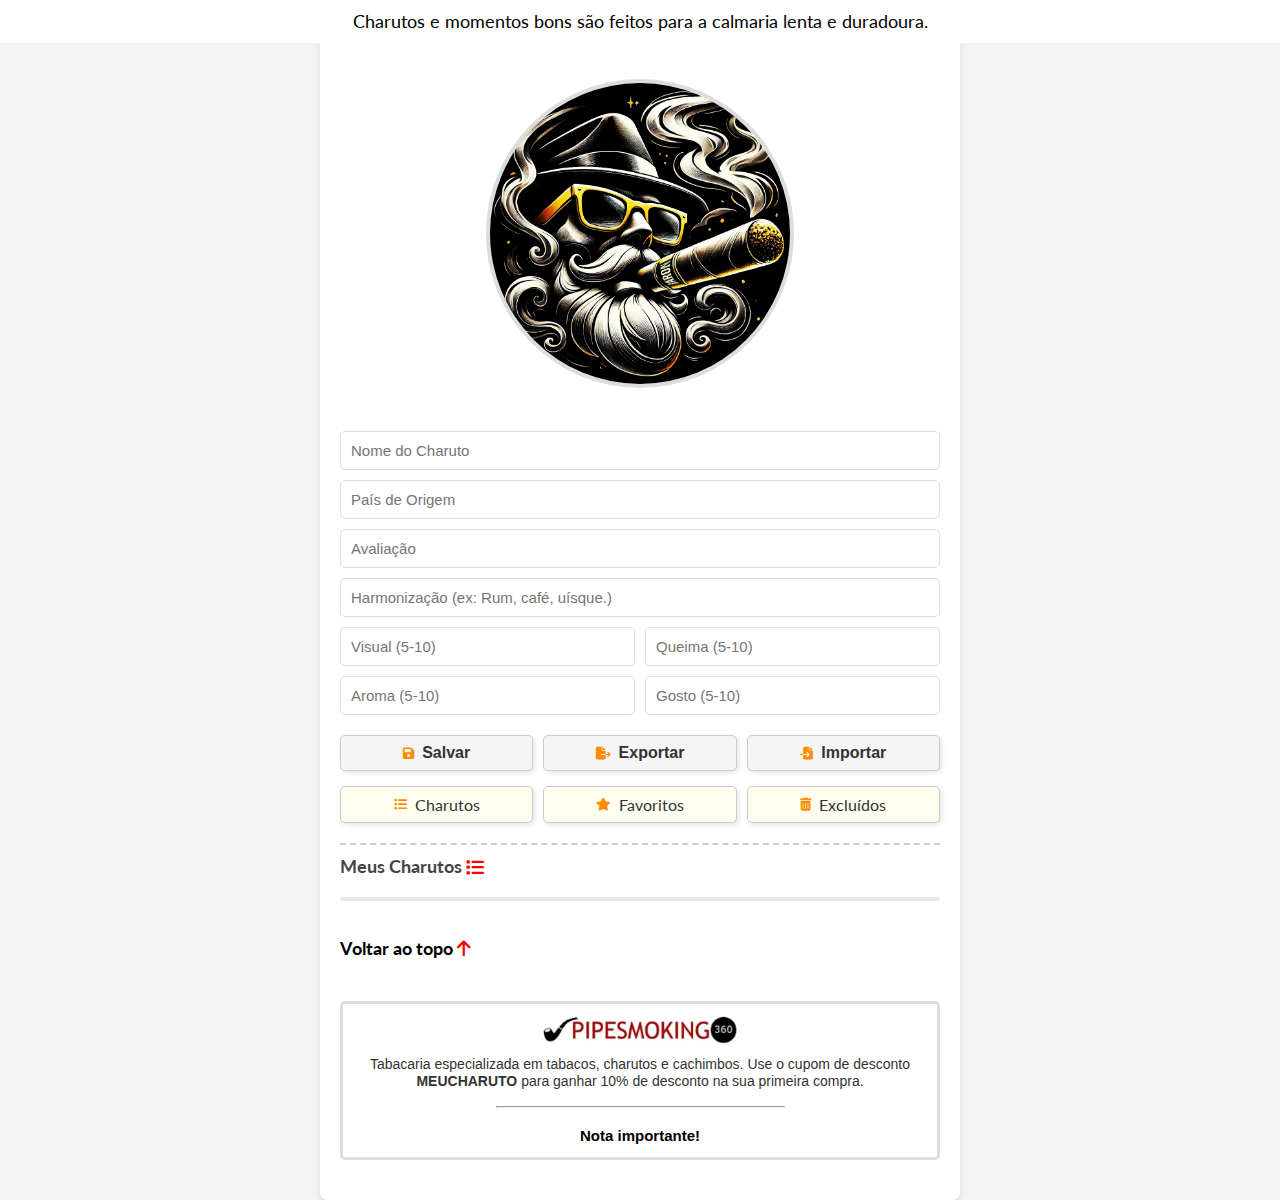
==== anuncio.html @ 38340ed2 "Add files via upload" ====
<!DOCTYPE html>
<html lang="pt-BR">
<head>
	<meta charset="UTF-8">
	<meta name="viewport" content="width=device-width, initial-scale=1.0, maximum-scale=3.0">
    <title>Meu Charuto</title>
    <link rel="stylesheet" href="fontawesome/css/all.min.css">
    <link href="https://fonts.googleapis.com/css2?family=Lato:wght@400;700&display=swap" rel="stylesheet">
    <link rel="stylesheet" href="styles.css">
	
</head>
<body>

<div id="loading" style="text-align: center; display: none;">Carregando...</div>

<div class="container" id="top">
	<!-- <hr> com borda transparente para criar apenas um espaço em branco -->
    <hr style="border: none; height: 1px;">
    <img src="img/logo_meucharutos.jpg" alt="Logo Charutos Baron" class="logo">
	<hr style="border: none; height: 20px;">
    
    <form id="cigarForm" onsubmit="event.preventDefault(); addCigar();">
        <input type="text" id="name" placeholder="Nome do Charuto" required>
        <input type="text" id="country" placeholder="País de Origem" required>
        <input type="text" id="description" placeholder="Avaliação" required>
        <input type="text" id="pairing" placeholder="Harmonização (ex: Rum, café, uísque.)" required>
<div class="row">
            <input type="number" id="appearance" placeholder="Visual (5-10)" min="5" max="10" required>
            <input type="number" id="burn" placeholder="Queima (5-10)" min="5" max="10" required>
        </div>
        <div class="row">
            <input type="number" id="aroma" placeholder="Aroma (5-10)" min="5" max="10" required>
            <input type="number" id="taste" placeholder="Gosto (5-10)" min="5" max="10" required>
            </div>
        
        <!-- Correção: Fechando a div actions corretamente -->
<link rel="stylesheet" href="fontawesome/css/all.min.css">
 
<div class="actions">
    <button type="submit" class="salvar">
        <i class="fas fa-save"></i> Salvar
    </button>
    <button type="button" class="exportar" onclick="exportData()">
        <i class="fas fa-file-export"></i> Exportar
    </button>
    <button type="button" class="importar" onclick="document.getElementById('fileInput').click()">
        <i class="fas fa-file-import"></i> Importar
    </button>
    <input type="file" id="fileInput" style="display: none;">
</div>
	
<!-- Menu de Filtro Minimalista -->
<div class="filter-menu">
    <div class="filter-option" onclick="showAll()">
        <i class="fas fa-list" ></i> Charutos
    </div>
    <div class="filter-option" onclick="showFavorites()">
        <i class="fas fa-star" ></i> Favoritos
    </div>
    <div class="filter-option" onclick="showDeleted()">
        <i class="fas fa-trash-alt" ></i> Excluídos
    </div>
</div>

<h2 id="favoriteSection" class="section hidden">
  Meus Favoritos 
  <i class="fas fa-star" style="color: #FF0000;"></i>
</h2>
<ul id="favoriteList" class="hidden"></ul>

<h2 class="section hidden">
  Meus Charutos 
  <i class="fas fa-list" style="color: #FF0000; position: relative; top: 1px;"></i>
</h2>
<ul id="cigarList" class="hidden"></ul>

<h2 id="deletedSection" class="section hidden">
  Excluídos 
  <i class="fas fa-trash-alt trash-icon" style="color: #FF0000;"></i>
</h2>
<ul id="deletedList" class="hidden"></ul>

<!-- Link para , acima da logo -->
<a id="backToTop" class="back-to-top" onclick="scrollToTop()">Voltar ao topo <i class="fas fa-arrow-up"></i></a>

<!-- Nota de rodapé -->
<footer>
    <div class="footer-content" style="max-width: 800px; margin: 0 auto; text-align: center; font-family: Arial, sans-serif; padding: 5px;">     
        <a href="https://www.pipesmoking360.com" target="_blank" style="text-decoration: none; display: inline-block; margin-bottom: 5px;">
            <img src="img/PIPESMOKING360.jpg" alt="Pipesmoking360" style="max-width: 200px; height: auto; border-radius: 0px; transition: transform 0.3s;">
        </a>
        <p style="color: #333; margin: 0 0 1px 0; font-size: 14px; line-height: 1.2;">
            Tabacaria especializada em tabacos, charutos e cachimbos. Use o cupom de desconto <strong>MEUCHARUTO</strong> para ganhar 10% de desconto na sua primeira compra.
        </p>
        <p></p>
        <!-- Linha <hr> com largura ajustada -->
        <hr style="margin: 3px auto; width: 50%;">
		<p></p>
        <p style="margin: 1px 0; font-size: 8px; color: #333;">
            <a href="#" id="showModalLink" style="text-decoration: none; color: #333; transition: color 0.3s;">
                <strong style="font-size: 15px !important;">Nota importante!</strong>
            </a>
        </p>
    </div>
</footer>

<!-- Modal (janela de mensagem) -->
<div id="modal" style="display: none; position: fixed; top: 0; left: 0; width: 100%; height: 100%; background-color: rgba(0, 0, 0, 0.8); z-index: 1000; justify-content: center; align-items: center;">
    <div style="background: #fff; padding: 15px; border-radius: 10px; max-width: 350px; width: 80%; text-align: center; color: #333;">
        <p style="margin-top: 5px; font-size: 0.9em; color: #333;">
            <strong style="color: #FF0000;">Atenção:</strong> Seus dados são armazenados localmente e protegidos, mas podem ser perdidos em caso de limpeza ou troca de aparelho. Exporte-os regularmente.
        </p>

        <p style="margin: 0; font-size: 0.8em; color: #666;">© 2025 José Augusto Baron.</p>
		<p style="margin: 0; font-size: 0.8em; color: #666;">Todos os direitos reservados.</p>


        <div style="display: flex; justify-content: center; margin-top: 20px;">
            <button onclick="closeModal(); event.preventDefault();" class="filter-option entenderi-btn"><i class="fas fa-check-circle"></i> Entendi</button>
        </div>
    </div>
</div>

<div id="deleteConfirmationModal" style="display: none; position: fixed; top: 0; left: 0; width: 100%; height: 100%; background-color: rgba(0, 0, 0, 0.5); z-index: 1000; justify-content: center; align-items: center;">
    <div style="background: #fff; padding: 20px; border-radius: 10px; max-width: 350px; width: 80%; text-align: center;">
        <p style="font-weight: bold; font-size: 1.1em;">Tem certeza de que deseja eliminar este charuto permanentemente?</p>
        <div style="margin-top: 20px; display: flex; justify-content: center; gap: 10px;">
            <button id="confirmDeleteButton" type="button" class="filter-option">
                <i class="fas fa-trash"></i> Eliminar
            </button>
            <button id="cancelDeleteButton" type="button" class="filter-option">
                <i class="fas fa-circle-xmark"></i> Cancelar
            </button>
        </div>
    </div>
</div>

<!-- Modal Personalizada para Exibir a Mensagem -->
<div id="customAlert" class="modal">
    <div class="modal-content">
        <p class="modal-instructions">
            <strong>Seu backup será salvo como:</strong>
        </p>
        <p id="fileNameText" class="file-name"></p>

        <!-- Instruções sobre a pasta Downloads -->
        <p class="modal-instructions">
            Ele deve estar na pasta Downloads. Faça uma cópia antes de restaurar.
        </p>

        <!-- Botões da modal -->
        <div class="modal-buttons">
            <button type="button" onclick="saveFile()" class="filter-option">
                <i class="fas fa-file-export"></i> Exportar
            </button>
			
            <button type="button" onclick="closeCustomAlert()" class="filter-option">
                <i class="fas fa-circle-xmark"></i> Cancelar
            </button>
        </div>
    </div>
</div>

<script src="script.js"></script>

</body>
</html>
---- styles.css ----
/* Estilo dos botões da modal de confirmação */
#confirmDeleteButton,
#cancelDeleteButton {
    padding: 8px 15px; /* Mesmo padding dos botões do filtro */
    font-size: 1rem; /* Mesmo tamanho de fonte */
    background-color: #f5f5f5; /* Mesma cor de fundo */
    border-radius: 5px; /* Mesmo border-radius */
    cursor: pointer;
    transition: background 0.3s, transform 0.2s; /* Mesma transição */
    display: flex;
    align-items: center;
    justify-content: center;
    gap: 8px; /* Mesmo espaçamento entre ícone e texto */
    border: 1px solid #ccc; /* Mesma borda */
    box-shadow: 2px 2px 5px rgba(0, 0, 0, 0.1); /* Mesma sombra */
    color: #333; /* Mesma cor do texto */
    font-weight: bold; /* Mesmo peso da fonte */
}

/* Efeito hover para os botões da modal */
#confirmDeleteButton:hover,
#cancelDeleteButton:hover {
    background-color: #e0e0e0; /* Mesmo efeito hover */
    transform: scale(1.05); /* Mesmo efeito de escala */
}

/* Estilo dos ícones dentro dos botões da modal */
#confirmDeleteButton i,
#cancelDeleteButton i {
    font-size: 13px; /* Mesmo tamanho do ícone */
    color: #ff8c00; /* Mesma cor do ícone */
}

/* Estilo dos botões Salvar, Exportar e Importar */
.actions {
    display: flex;
    justify-content: center;
    gap: 10px; /* Mesmo espaçamento entre os botões */
    margin-top: 10px; /* Mesma margem superior */
}

/* Estilo dos botões Salvar, Exportar e Importar */
.actions {
    display: flex;
    justify-content: center;
    gap: 10px; /* Mesmo espaçamento entre os botões */
    margin-top: 10px; /* Mesma margem superior */
}

.actions button {
    padding: 8px 15px; /* Mesmo padding dos botões de filtro */
    font-size: 1rem; /* Mesmo tamanho de fonte */
    background-color: #f5f5f5; /* Mesma cor de fundo */
    border-radius: 5px; /* Mesmo border-radius */
    cursor: pointer;
    transition: background 0.3s, transform 0.2s; /* Mesma transição */
    display: flex;
    align-items: center;
    justify-content: center;
    gap: 8px; /* Mesmo espaçamento entre ícone e texto */
    border: 1px solid #ccc; /* Mesma borda */
    box-shadow: 2px 2px 5px rgba(0, 0, 0, 0.1); /* Mesma sombra */
    color: #333; /* Mesma cor do texto */
    font-weight: bold; /* Mesmo peso da fonte */
    width: auto; /* Largura automática para ajustar ao conteúdo */
    min-width: 100px; /* Largura mínima para evitar que fiquem muito pequenos */
    white-space: nowrap; /* Impede que o texto quebre em várias linhas */
    flex: 1; /* Ocupa o espaço disponível proporcionalmente */
}

.actions button:hover {
    background-color: #e0e0e0; /* Mesmo efeito hover */
    transform: scale(1.05); /* Mesmo efeito de escala */
}

/* Cores específicas para cada botão */
.salvar {
    background-color: #28a745; /* Verde para Salvar */
    color: white; /* Texto branco */
}

.exportar {
    background-color: #FF8C00; /* Laranja para Exportar */
    color: white; /* Texto branco */
}

.importar {
    background-color: #808080; /* Cinza para Importar */
    color: white; /* Texto branco */
}

/* Efeito hover para cada botão */
.salvar:hover {
    background-color: #218838; /* Verde mais escuro ao passar o mouse */
}

.exportar:hover {
    background-color: #e07b00; /* Laranja mais escuro ao passar o mouse */
}

.importar:hover {
    background-color: #6c757d; /* Cinza mais escuro ao passar o mouse */
}

/* Ajuste para telas pequenas */
@media (max-width: 600px) {
    .actions button {
        font-size: 0.9rem; /* Reduz o tamanho da fonte em telas pequenas */
        padding: 6px 12px; /* Reduz o padding em telas pequenas */
        min-width: 80px; /* Largura mínima menor em telas pequenas */
    }
}

@media (max-width: 400px) {
    .actions button {
        font-size: 0.8rem; /* Reduz ainda mais o tamanho da fonte em telas muito pequenas */
        padding: 5px 10px; /* Reduz o padding em telas muito pequenas */
        min-width: 70px; /* Largura mínima ainda menor */
    }
}

@media (max-width: 400px) {
    .file-name {
        font-size: 14px; /* Diminui o tamanho da fonte em telas pequenas */
    }
}

#loading {
    position: fixed;
    top: 0;
    left: 0;
    width: 100%;
    height: 100%;
    display: flex;
    justify-content: center;
    align-items: center;
    background-color: rgba(255, 255, 255, 0.9);
    z-index: 1000;
    font-size: 1.5em;
    color: #333;
}

/* Impede qualquer transformação ao passar o mouse, clicar ou ao focar */
#showModalLink:hover,
#showModalLink:active,
#showModalLink:focus {
    transform: none !important;    /* Impede qualquer transformação de escala */
    color: #FF0000 !important;     /* Garante que a cor se mantenha */
    font-size: 19px !important;  /* Garante que o tamanho da fonte se mantenha */
}

/* Estilo global para todos os links */
a, a:visited, a:hover {
    color: black !important;     /* Cor vermelha */
    font-size: 19px !important;  /* Tamanho fixo */
    font-weight: bold;             /* Negrito */
    text-decoration: none;         /* Sem sublinhado */
    font-family: inherit;          /* Herda a fonte */
    transform: none !important;    /* Garantir que nenhum link tenha transformação */
}

input[type="text"], input[type="number"] {
    font-size: 15px !important;  /* Usa !important para garantir que o estilo seja aplicado */
}

/* Estilo específico para o estado :active */
a:active {
    font-size: 19px !important;  /* Garante que o tamanho da fonte se mantenha ao clicar */
}
        
/* Estilo dos ícones dentro dos botões */
.actions button i {
    font-size: 13px; /* Tamanho do ícone semelhante */
    color: #ff8c00; /* Cor do ícone semelhante */
}

/* Estilos gerais para os botões */
.cigar-actions button {
    font-size: 15px;
    font-weight: bold;
    padding: 8px 16px;
    border: none;
    border-radius: 5px;
    color: white;
    cursor: pointer;
    transition: background-color 0.3s ease;
    display: inline-flex;
    align-items: center;
    width: 100%;
    max-width: 200px;
    box-sizing: border-box;
    margin: 5px 0;
}

/* Ícones nos botões */
.cigar-actions button i {
    margin-right: 8px;
}

/* Estilo dos botões Restaurar, Excluir Permanentemente, Editar e Excluir */
.restaurar,
.excluir-permanente,
.editar,
.excluir {
    padding: 8px 15px; /* Ajuste para ficar semelhante aos botões do filtro */
    font-size: 1rem; /* Tamanho de fonte semelhante */
    background-color: #f5f5f5; /* Cor de fundo semelhante */
    border-radius: 5px;
    cursor: pointer;
    transition: background 0.3s, transform 0.2s;
    display: flex;
    align-items: center;
    justify-content: center;
    gap: 8px; /* Espaçamento entre ícone e texto */
    border: 1px solid #ccc !important; /* Garantir que a borda seja aplicada com !important */
    box-shadow: 2px 2px 5px rgba(0, 0, 0, 0.1); /* Sombra semelhante */
    color: #333 !important; /* Cor do texto preta com !important */
    font-weight: bold; /* Texto em negrito */
}

/* Estilo do botão Entendi */
.entenderi-btn {
    background-color: #f5f5f5 !important;
    color: #333 !important;
    border: 1px solid #ccc !important;
    box-shadow: 2px 2px 5px rgba(0, 0, 0, 0.1) !important;
    padding: 10px 20px; /* Ajuste para melhor proporção */
    font-size: 1rem;
    border-radius: 5px;
    cursor: pointer;
    transition: background 0.3s, transform 0.2s;
    display: flex;
    align-items: center; /* Centraliza verticalmente */
    justify-content: center; /* Centraliza horizontalmente */
    gap: 8px;
    max-width: 150px; /* Define um limite para o botão */
    width: 100%; /* Mantém o tamanho ajustável ao conteúdo */
    text-align: center; /* Garante que o texto fique centralizado */
}

.entenderi-btn:hover {
    background-color: #e0e0e0 !important;
    transform: scale(1.05);
}

.entenderi-btn i {
    color: #ff8c00;
    margin-right: 8px;
}

/* Efeito hover para os botões */
.restaurar:hover,
.excluir-permanente:hover,
.editar:hover,
.excluir:hover {
    background-color: #e0e0e0; /* Cor de fundo ao passar o mouse */
    transform: scale(1.05); /* Efeito de escala ao passar o mouse */
    border: 1px solid #ccc !important; /* Garantir que a borda continue visível */
}

/* Estilo dos ícones dentro dos botões */
.restaurar i,
.excluir-permanente i,
.editar i,
.excluir i {
    font-size: 13px; /* Tamanho do ícone semelhante */
    color: #ff8c00; /* Cor do ícone semelhante */
}

/* Estilo para o texto dentro do link "Voltar ao topo" */
.back-to-top {
    font-size: 18px !important; /* Força a alteração do tamanho da fonte */
    text-decoration: none; /* Remove o sublinhado do link, caso haja */
    color: inherit; /* Garante que a cor do texto não seja alterada */
}

/* Estilo para o ícone dentro do link "Voltar ao topo" */
.back-to-top i {
    font-size: 18px; /* Diminui o tamanho da seta */
	color: red; /* Cor da seta para vermelha */
    margin-top: 40px;
    margin-bottom: 40px;
    vertical-align: middle;
    position: relative;
    top: -1px;
    transition: color 0.3s ease;
    cursor: pointer;
}

/* Mantém a mudança de cor ao passar o mouse */
.back-to-top:hover {
    color: #007bff;
    cursor: pointer;
}

/* Mantém o tamanho fixo ao passar o mouse */
.back-to-top:hover i {
    font-size: 18px; /* Garante que a seta continue menor */
}

/* Ajuste no título 'Excluídos' para manter a consistência */
#deletedSection {
    margin-bottom: 0; /* Remove margem extra no final */
    font-family: 'Lato', sans-serif; /* Mesmo tipo de fonte */
    color: #333; /* Cor escura para combinar com o link */
}

        #favoriteSection, #cigarList, #deletedList {
            margin-top: 20px;
        }

        #scrollElement {
    display: block; /* Torna visível quando rolar para baixo */
}
        
        body {
            font-family: 'Lato', sans-serif;
            background-color: #f5f5f5;
            margin: 0;
            padding: 0;
            display: flex;
            justify-content: center;
            align-items: center;
            min-height: 100vh;
        }

        .container {
            background: #fff;
            width: 90%;
            max-width: 600px;
            border-radius: 8px;
            box-shadow: 0 4px 10px rgba(0, 0, 0, 0.1);
            padding: 20px;
        }
      	
.logo {
    width: 300px;
    border-radius: 50%;
    margin: 30px auto 10px; /* Adiciona margem superior inicial */
    display: block;
    border: 4px solid #ddd;
    transition: margin-top 0.3s; /* Transição suave para a margem superior */
}

        h2 {
            font-size: 18px;
            margin-top: 20px;
            color: #444;
            text-align: left;
        }

        form {
            margin-bottom: 20px;
        }

        input, button {
            font-size: 18px;
            padding: 10px;
            border-radius: 5px;
            border: 1px solid #ddd;
            margin: 5px 0;
            width: 100%;
            box-sizing: border-box;
        }

        input:focus {
            border-color: #007bff;
            outline: none;
        }

        .actions {
            display: flex;
            gap: 10px;
        }

        button {
            background-color: #ff8c00;
            color: #fff;
            font-weight: bold;
            border: none;
            cursor: pointer;
            transition: background-color 0.3s ease;
            flex: 1;
        }

        button:hover {
            background-color: #0056b3;
        }

        .row {
            display: flex;
            gap: 10px;
        }

        .row input {
            flex: 1;
        }

        ul {
            list-style-type: none;
            padding: 0;
            margin: 20px 0;
        }

        li {
            background: #f9f9f9;
            margin-bottom: 10px;
            padding: 10px;
            border-radius: 5px;
            border: 1px solid #ddd;
            display: flex;
            flex-direction: column;
        }

        .cigar-info {
            text-align: left;
        }

        .progress-bar {
            height: 10px;
            border-radius: 5px;
            background: #ddd;
            overflow: hidden;
            margin: 5px 0;
            width: 40%;
        }

        .progress {
            height: 100%;
            background: #007bff;
            width: 0;
        }

        .buttons {
            display: flex;
            gap: 15px;
            margin-top: 10px;
        }

        .favorite {
            color: #C0C0C0;
            cursor: pointer;
            font-size: 20px;
            margin-top: 5px;
        }

        .favorite.active {
            color: #FF4500;
        } 

        .cigar-actions {
            display: flex;
            justify-content: space-between;
            margin-top: 10px;
            gap: 10px; /* Aumenta espaçamento entre os botões */
        }

        .cigar-actions {
    display: flex;
    gap: 10px; /* Espaçamento entre os botões */
    flex-wrap: wrap; /* Permite que os botões quebrem para a próxima linha em telas pequenas */
}

.cigar-actions button {
    flex: 1; /* Ocupa o espaço disponível */
    min-width: 120px; /* Largura mínima para evitar que os botões fiquem muito pequenos */
    padding: 8px 16px;
    border: none;
    border-radius: 5px;
    color: white;
    cursor: pointer;
    transition: background-color 0.3s ease;
    text-align: center; /* Centraliza o texto dentro do botão */
}
        
        #initialMessageModal {
    display: none; /* Removido o !important */
}
    
    #initialMessageModal {
        display: none;
        position: fixed;
        top: 0;
        left: 0;
        width: 100%;
        height: 100%;
        background-color: rgba(0, 0, 0, 0.8);
        z-index: 9999;
        display: flex;
        align-items: center;
        justify-content: center;
        color: white;
        overflow: hidden;
    }
    
    /* Separação visual entre seções */
.section {
    margin-top: 20px; /* Menor espaçamento superior */
    padding-top: 10px; /* Menor espaçamento interno */
    border-top: 2px dashed #ccc; /* Linha tracejada */
}

.section h2 {
    margin-bottom: 10px;
    font-size: 22px;
    color: #444;
    text-align: left;
    background-color: #f9f9f9; /* Fundo destacado para o título */
    padding: 10px;
    border-radius: 8px;
}

#showModalLink:hover {
    opacity: 0.9;
    text-shadow: 0 2px 4px rgba(255, 0, 0, 0.1);
}

#favoriteList {
    background-color: #E8E8E8; /* Fundo amarelado claro */
    padding: 2px;
    border-radius: 8px;
} 

#cigarList {
    background-color: #E8E8E8; /* Fundo esverdeado claro */
    padding: 2px;
    border-radius: 8px;
}

#deletedList {
    background-color: #E8E8E8; /* Fundo avermelhado claro */
    padding: 2px;
    border-radius: 8px;
}

/* Ajuste no espaçamento entre os itens */
ul {
    list-style: none;
    padding: 0;
    margin: 0;
}
li {
    margin-bottom: 3px;
}

/* Estilos para o menu de filtro minimalista */
.filter-menu {
        display: flex;
        justify-content: center;
        gap: 10px; /* Espaçamento semelhante aos botões Salvar, Exportar e Importar */
        margin-top: 10px;
    }
   /* Estilo dos botões do filtro minimalista */
.filter-option {
    padding: 8px 15px; /* Mesmo padding dos botões */
    font-size: 1rem; /* Mesmo tamanho de fonte */
    background-color: #fffef0; /* Mesma cor de fundo */
    border-radius: 5px; /* Mesmo border-radius */
    cursor: pointer;
    transition: background 0.3s, transform 0.2s; /* Mesma transição */
    display: flex;
    align-items: center;
    justify-content: center;
    gap: 8px; /* Mesmo espaçamento entre ícone e texto */
    border: 1px solid #ccc; /* Mesma borda */
    box-shadow: 2px 2px 5px rgba(0, 0, 0, 0.1); /* Mesma sombra */
    color: #333; /* Mesma cor do texto */
    font-weight: normal; /* Removido o negrito */
    width: auto; /* Largura automática para ajustar ao conteúdo */
    min-width: 100px; /* Largura mínima para evitar que fiquem muito pequenos */
    white-space: nowrap; /* Impede que o texto quebre em várias linhas */
    flex: 1; /* Ocupa o espaço disponível proporcionalmente */
}

.filter-option:hover {
    background-color: #e0e0e0; /* Mesmo efeito hover */
    transform: scale(1.05); /* Mesmo efeito de escala */
}

/* Ajuste para telas pequenas */
@media (max-width: 600px) {
    .filter-option {
        font-size: 0.9rem; /* Reduz o tamanho da fonte em telas pequenas */
        padding: 6px 12px; /* Reduz o padding em telas pequenas */
        min-width: 80px; /* Largura mínima menor em telas pequenas */
    }
}

@media (max-width: 400px) {
    .filter-option {
        font-size: 0.8rem; /* Reduz ainda mais o tamanho da fonte em telas muito pequenas */
        padding: 5px 10px; /* Reduz o padding em telas muito pequenas */
        min-width: 70px; /* Largura mínima ainda menor */
    }
}

.filter-option:hover {
    background-color: #e6e6e6;
    color: #000;
}

.filter-option i {
    font-size: 13px;
    color: #ff8c00;
}

/* Ajuste para o ícone de "Degustados" */
.filter-option i.fa-smoking {
    margin-top: -12px; /* Move o ícone para cima */
}

/* styles.css */
.hidden {
    display: none !important;
}

/* Mensagem para listas vazias */
.empty-list-message {
    text-align: center;
    color: #666;
    font-style: italic;
    padding: 20px;
}

/* Modal */
.modal {
    display: none;
    position: fixed;
    top: 0;
    left: 0;
    width: 100%;
    height: 100%;
    background-color: rgba(0, 0, 0, 0.8);
    z-index: 1000;
    justify-content: center;
    align-items: center;
}

/* Conteúdo do Modal */
.modal-content {
    background: #fff;
    padding: 20px;
    border-radius: 12px;
    max-width: 350px;
    width: 80%;
    text-align: center;
    color: #333;
}

/* Ajuste para os botões dentro do modal */
.modal-botoes-container {
    display: flex;
    justify-content: space-between;
    align-items: center;
    margin-top: 20px;
}

.modal-botoes-container button {
    margin: 0 10px;
    padding: 10px 20px;
    font-size: 14px;
    cursor: pointer;
}


/* Mensagem */
.modal-message {
    font-size: 1.2em;
    margin-bottom: 15px;
}

/* Nome do arquivo */
.file-name {
    white-space: nowrap; /* Impede a quebra de linha */
    overflow: hidden; /* Oculta o excesso de texto */
    text-overflow: ellipsis; /* Adiciona "..." caso o texto seja muito grande */
    max-width: 100%; /* Garante que ele não ultrapasse os limites do container */
    display: block; /* Garante que o comportamento seja previsível */
    color: #FF0000; /* Define a cor vermelha para o texto */
}

/* Estilo dos botões da modal de exportação */
.modal-buttons button {
    padding: 8px 15px; /* Mesmo padding dos botões do filtro */
    font-size: 1rem; /* Mesmo tamanho de fonte */
    background-color: #f5f5f5; /* Mesma cor de fundo */
    border-radius: 5px; /* Mesmo border-radius */
    cursor: pointer;
    transition: background 0.3s, transform 0.2s; /* Mesma transição */
    display: flex;
    align-items: center;
    justify-content: center;
    gap: 8px; /* Mesmo espaçamento entre ícone e texto */
    border: 1px solid #ccc; /* Mesma borda */
    box-shadow: 2px 2px 5px rgba(0, 0, 0, 0.1); /* Mesma sombra */
    color: #333; /* Mesma cor do texto */
    font-weight: bold; /* Mesmo peso da fonte */
}

/* Botão Exportar */
.export-button {
    background-color: #FF8C00 !important;
    color: white !important;
}
.export-button:hover {
    background-color: FF8C00 !important;
}

/* Botão Cancelar */
.cancel-button {
    background-color: #28a745 !important;
    color: white !important;
}
.cancel-button:hover {
    background-color: #28a745 !important;
}

/* Estilos do contêiner dos botões */
.modal-buttons {
    display: flex !important;  /* Garantir que o layout seja flex */
    flex-direction: row !important;  /* Direção dos itens no eixo horizontal */
    justify-content: center !important;  /* Centraliza os botões */
    gap: 15px !important;  /* Ajusta o espaçamento entre os botões */
}

footer {
    background: #ffffff; /* Fundo cinza claro, igual aos itens das listas */
    color: #333;
    text-align: center;
    margin-top: 2px;
    position: relative;
    padding: 5px; /* Espaçamento interno, igual aos itens das listas */
    border: 3px solid #ddd; /* Borda sólida cinza, igual aos itens das listas */
    border-radius: 5px; /* Bordas arredondadas, igual aos itens das listas */
    display: flex;
    flex-direction: column;
    align-items: center; /* Centraliza o conteúdo horizontalmente */
    gap: 2px; /* Espaçamento entre os elementos internos */
}
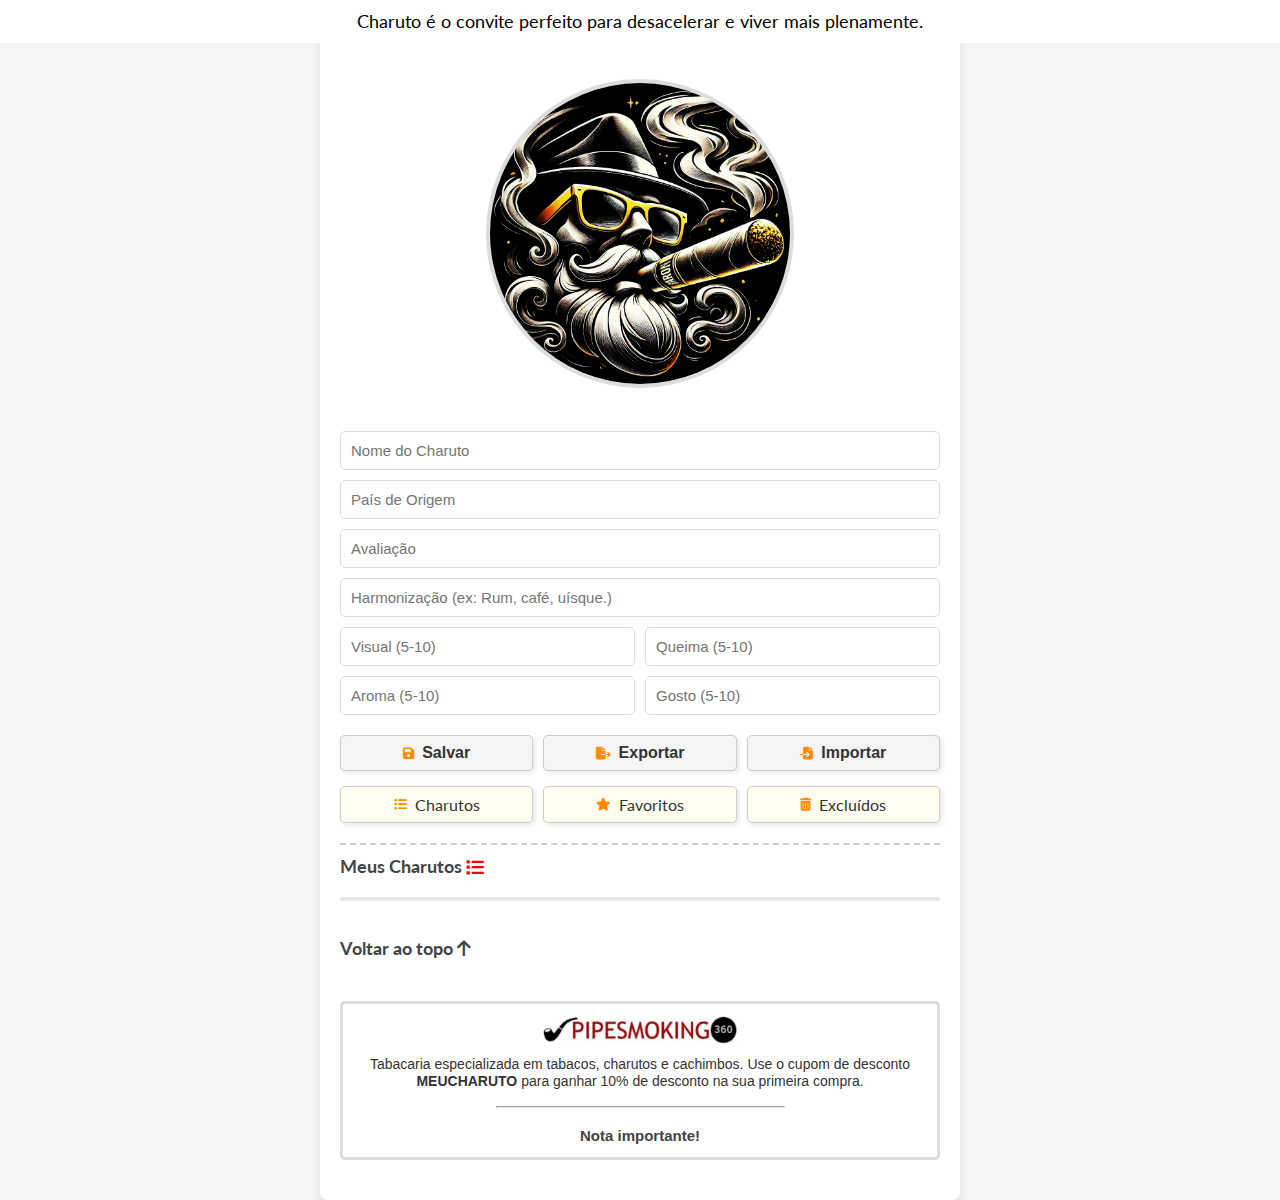
==== commit c0367d30: "Add files via upload" ====
--- a/anuncio.html
+++ b/anuncio.html
@@ -4,9 +4,9 @@
 	<meta charset="UTF-8">
 	<meta name="viewport" content="width=device-width, initial-scale=1.0, maximum-scale=3.0">
     <title>Meu Charuto</title>
-    <link rel="stylesheet" href="fontawesome/css/all.min.css">
+    <link rel="stylesheet" href="components/fontawesome/css/all.min.css">
     <link href="https://fonts.googleapis.com/css2?family=Lato:wght@400;700&display=swap" rel="stylesheet">
-    <link rel="stylesheet" href="styles.css">
+    <link rel="stylesheet" href="css/styles.css">
 	
 </head>
 <body>
@@ -16,7 +16,7 @@
 <div class="container" id="top">
 	<!-- <hr> com borda transparente para criar apenas um espaço em branco -->
     <hr style="border: none; height: 1px;">
-    <img src="img/logo_meucharutos.jpg" alt="Logo Charutos Baron" class="logo">
+    <img src="components/img/logo_meucharutos.jpg" alt="Logo Charutos Baron" class="logo">
 	<hr style="border: none; height: 20px;">
     
     <form id="cigarForm" onsubmit="event.preventDefault(); addCigar();">
@@ -87,7 +87,7 @@
 <footer>
     <div class="footer-content" style="max-width: 800px; margin: 0 auto; text-align: center; font-family: Arial, sans-serif; padding: 5px;">     
         <a href="https://www.pipesmoking360.com" target="_blank" style="text-decoration: none; display: inline-block; margin-bottom: 5px;">
-            <img src="img/PIPESMOKING360.jpg" alt="Pipesmoking360" style="max-width: 200px; height: auto; border-radius: 0px; transition: transform 0.3s;">
+            <img src="components/img/PIPESMOKING360.jpg" alt="Pipesmoking360" style="max-width: 200px; height: auto; border-radius: 0px; transition: transform 0.3s;">
         </a>
         <p style="color: #333; margin: 0 0 1px 0; font-size: 14px; line-height: 1.2;">
             Tabacaria especializada em tabacos, charutos e cachimbos. Use o cupom de desconto <strong>MEUCHARUTO</strong> para ganhar 10% de desconto na sua primeira compra.
@@ -161,7 +161,7 @@
     </div>
 </div>
 
-<script src="script.js"></script>
+<script src="components/script.js"></script>
 
 </body>
 </html>--- a/components/fontawesome/css/all.min.css
+++ b/components/fontawesome/css/all.min.css
@@ -0,0 +1,9 @@
+/*!
+ * Font Awesome Free 6.7.2 by @fontawesome - https://fontawesome.com
+ * License - https://fontawesome.com/license/free (Icons: CC BY 4.0, Fonts: SIL OFL 1.1, Code: MIT License)
+ * Copyright 2024 Fonticons, Inc.
+ */
+.fa{font-family:var(--fa-style-family,"Font Awesome 6 Free");font-weight:var(--fa-style,900)}.fa,.fa-brands,.fa-regular,.fa-solid,.fab,.far,.fas{-moz-osx-font-smoothing:grayscale;-webkit-font-smoothing:antialiased;display:var(--fa-display,inline-block);font-style:normal;font-variant:normal;line-height:1;text-rendering:auto}.fa-brands:before,.fa-regular:before,.fa-solid:before,.fa:before,.fab:before,.far:before,.fas:before{content:var(--fa)}.fa-classic,.fa-regular,.fa-solid,.far,.fas{font-family:"Font Awesome 6 Free"}.fa-brands,.fab{font-family:"Font Awesome 6 Brands"}.fa-1x{font-size:1em}.fa-2x{font-size:2em}.fa-3x{font-size:3em}.fa-4x{font-size:4em}.fa-5x{font-size:5em}.fa-6x{font-size:6em}.fa-7x{font-size:7em}.fa-8x{font-size:8em}.fa-9x{font-size:9em}.fa-10x{font-size:10em}.fa-2xs{font-size:.625em;line-height:.1em;vertical-align:.225em}.fa-xs{font-size:.75em;line-height:.08333em;vertical-align:.125em}.fa-sm{font-size:.875em;line-height:.07143em;vertical-align:.05357em}.fa-lg{font-size:1.25em;line-height:.05em;vertical-align:-.075em}.fa-xl{font-size:1.5em;line-height:.04167em;vertical-align:-.125em}.fa-2xl{font-size:2em;line-height:.03125em;vertical-align:-.1875em}.fa-fw{text-align:center;width:1.25em}.fa-ul{list-style-type:none;margin-left:var(--fa-li-margin,2.5em);padding-left:0}.fa-ul>li{position:relative}.fa-li{left:calc(var(--fa-li-width, 2em)*-1);position:absolute;text-align:center;width:var(--fa-li-width,2em);line-height:inherit}.fa-border{border-radius:var(--fa-border-radius,.1em);border:var(--fa-border-width,.08em) var(--fa-border-style,solid) var(--fa-border-color,#eee);padding:var(--fa-border-padding,.2em .25em .15em)}.fa-pull-left{float:left;margin-right:var(--fa-pull-margin,.3em)}.fa-pull-right{float:right;margin-left:var(--fa-pull-margin,.3em)}.fa-beat{animation-name:fa-beat;animation-delay:var(--fa-animation-delay,0s);animation-direction:var(--fa-animation-direction,normal);animation-duration:var(--fa-animation-duration,1s);animation-iteration-count:var(--fa-animation-iteration-count,infinite);animation-timing-function:var(--fa-animation-timing,ease-in-out)}.fa-bounce{animation-name:fa-bounce;animation-delay:var(--fa-animation-delay,0s);animation-direction:var(--fa-animation-direction,normal);animation-duration:var(--fa-animation-duration,1s);animation-iteration-count:var(--fa-animation-iteration-count,infinite);animation-timing-function:var(--fa-animation-timing,cubic-bezier(.28,.84,.42,1))}.fa-fade{animation-name:fa-fade;animation-iteration-count:var(--fa-animation-iteration-count,infinite);animation-timing-function:var(--fa-animation-timing,cubic-bezier(.4,0,.6,1))}.fa-beat-fade,.fa-fade{animation-delay:var(--fa-animation-delay,0s);animation-direction:var(--fa-animation-direction,normal);animation-duration:var(--fa-animation-duration,1s)}.fa-beat-fade{animation-name:fa-beat-fade;animation-iteration-count:var(--fa-animation-iteration-count,infinite);animation-timing-function:var(--fa-animation-timing,cubic-bezier(.4,0,.6,1))}.fa-flip{animation-name:fa-flip;animation-delay:var(--fa-animation-delay,0s);animation-direction:var(--fa-animation-direction,normal);animation-duration:var(--fa-animation-duration,1s);animation-iteration-count:var(--fa-animation-iteration-count,infinite);animation-timing-function:var(--fa-animation-timing,ease-in-out)}.fa-shake{animation-name:fa-shake;animation-duration:var(--fa-animation-duration,1s);animation-iteration-count:var(--fa-animation-iteration-count,infinite);animation-timing-function:var(--fa-animation-timing,linear)}.fa-shake,.fa-spin{animation-delay:var(--fa-animation-delay,0s);animation-direction:var(--fa-animation-direction,normal)}.fa-spin{animation-name:fa-spin;animation-duration:var(--fa-animation-duration,2s);animation-iteration-count:var(--fa-animation-iteration-count,infinite);animation-timing-function:var(--fa-animation-timing,linear)}.fa-spin-reverse{--fa-animation-direction:reverse}.fa-pulse,.fa-spin-pulse{animation-name:fa-spin;animation-direction:var(--fa-animation-direction,normal);animation-duration:var(--fa-animation-duration,1s);animation-iteration-count:var(--fa-animation-iteration-count,infinite);animation-timing-function:var(--fa-animation-timing,steps(8))}@media (prefers-reduced-motion:reduce){.fa-beat,.fa-beat-fade,.fa-bounce,.fa-fade,.fa-flip,.fa-pulse,.fa-shake,.fa-spin,.fa-spin-pulse{animation-delay:-1ms;animation-duration:1ms;animation-iteration-count:1;transition-delay:0s;transition-duration:0s}}@keyframes fa-beat{0%,90%{transform:scale(1)}45%{transform:scale(var(--fa-beat-scale,1.25))}}@keyframes fa-bounce{0%{transform:scale(1) translateY(0)}10%{transform:scale(var(--fa-bounce-start-scale-x,1.1),var(--fa-bounce-start-scale-y,.9)) translateY(0)}30%{transform:scale(var(--fa-bounce-jump-scale-x,.9),var(--fa-bounce-jump-scale-y,1.1)) translateY(var(--fa-bounce-height,-.5em))}50%{transform:scale(var(--fa-bounce-land-scale-x,1.05),var(--fa-bounce-land-scale-y,.95)) translateY(0)}57%{transform:scale(1) translateY(var(--fa-bounce-rebound,-.125em))}64%{transform:scale(1) translateY(0)}to{transform:scale(1) translateY(0)}}@keyframes fa-fade{50%{opacity:var(--fa-fade-opacity,.4)}}@keyframes fa-beat-fade{0%,to{opacity:var(--fa-beat-fade-opacity,.4);transform:scale(1)}50%{opacity:1;transform:scale(var(--fa-beat-fade-scale,1.125))}}@keyframes fa-flip{50%{transform:rotate3d(var(--fa-flip-x,0),var(--fa-flip-y,1),var(--fa-flip-z,0),var(--fa-flip-angle,-180deg))}}@keyframes fa-shake{0%{transform:rotate(-15deg)}4%{transform:rotate(15deg)}8%,24%{transform:rotate(-18deg)}12%,28%{transform:rotate(18deg)}16%{transform:rotate(-22deg)}20%{transform:rotate(22deg)}32%{transform:rotate(-12deg)}36%{transform:rotate(12deg)}40%,to{transform:rotate(0deg)}}@keyframes fa-spin{0%{transform:rotate(0deg)}to{transform:rotate(1turn)}}.fa-rotate-90{transform:rotate(90deg)}.fa-rotate-180{transform:rotate(180deg)}.fa-rotate-270{transform:rotate(270deg)}.fa-flip-horizontal{transform:scaleX(-1)}.fa-flip-vertical{transform:scaleY(-1)}.fa-flip-both,.fa-flip-horizontal.fa-flip-vertical{transform:scale(-1)}.fa-rotate-by{transform:rotate(var(--fa-rotate-angle,0))}.fa-stack{display:inline-block;height:2em;line-height:2em;position:relative;vertical-align:middle;width:2.5em}.fa-stack-1x,.fa-stack-2x{left:0;position:absolute;text-align:center;width:100%;z-index:var(--fa-stack-z-index,auto)}.fa-stack-1x{line-height:inherit}.fa-stack-2x{font-size:2em}.fa-inverse{color:var(--fa-inverse,#fff)}
+
+.fa-0{--fa:"\30"}.fa-1{--fa:"\31"}.fa-2{--fa:"\32"}.fa-3{--fa:"\33"}.fa-4{--fa:"\34"}.fa-5{--fa:"\35"}.fa-6{--fa:"\36"}.fa-7{--fa:"\37"}.fa-8{--fa:"\38"}.fa-9{--fa:"\39"}.fa-fill-drip{--fa:"\f576"}.fa-arrows-to-circle{--fa:"\e4bd"}.fa-chevron-circle-right,.fa-circle-chevron-right{--fa:"\f138"}.fa-at{--fa:"\40"}.fa-trash-alt,.fa-trash-can{--fa:"\f2ed"}.fa-text-height{--fa:"\f034"}.fa-user-times,.fa-user-xmark{--fa:"\f235"}.fa-stethoscope{--fa:"\f0f1"}.fa-comment-alt,.fa-message{--fa:"\f27a"}.fa-info{--fa:"\f129"}.fa-compress-alt,.fa-down-left-and-up-right-to-center{--fa:"\f422"}.fa-explosion{--fa:"\e4e9"}.fa-file-alt,.fa-file-lines,.fa-file-text{--fa:"\f15c"}.fa-wave-square{--fa:"\f83e"}.fa-ring{--fa:"\f70b"}.fa-building-un{--fa:"\e4d9"}.fa-dice-three{--fa:"\f527"}.fa-calendar-alt,.fa-calendar-days{--fa:"\f073"}.fa-anchor-circle-check{--fa:"\e4aa"}.fa-building-circle-arrow-right{--fa:"\e4d1"}.fa-volleyball,.fa-volleyball-ball{--fa:"\f45f"}.fa-arrows-up-to-line{--fa:"\e4c2"}.fa-sort-desc,.fa-sort-down{--fa:"\f0dd"}.fa-circle-minus,.fa-minus-circle{--fa:"\f056"}.fa-door-open{--fa:"\f52b"}.fa-right-from-bracket,.fa-sign-out-alt{--fa:"\f2f5"}.fa-atom{--fa:"\f5d2"}.fa-soap{--fa:"\e06e"}.fa-heart-music-camera-bolt,.fa-icons{--fa:"\f86d"}.fa-microphone-alt-slash,.fa-microphone-lines-slash{--fa:"\f539"}.fa-bridge-circle-check{--fa:"\e4c9"}.fa-pump-medical{--fa:"\e06a"}.fa-fingerprint{--fa:"\f577"}.fa-hand-point-right{--fa:"\f0a4"}.fa-magnifying-glass-location,.fa-search-location{--fa:"\f689"}.fa-forward-step,.fa-step-forward{--fa:"\f051"}.fa-face-smile-beam,.fa-smile-beam{--fa:"\f5b8"}.fa-flag-checkered{--fa:"\f11e"}.fa-football,.fa-football-ball{--fa:"\f44e"}.fa-school-circle-exclamation{--fa:"\e56c"}.fa-crop{--fa:"\f125"}.fa-angle-double-down,.fa-angles-down{--fa:"\f103"}.fa-users-rectangle{--fa:"\e594"}.fa-people-roof{--fa:"\e537"}.fa-people-line{--fa:"\e534"}.fa-beer,.fa-beer-mug-empty{--fa:"\f0fc"}.fa-diagram-predecessor{--fa:"\e477"}.fa-arrow-up-long,.fa-long-arrow-up{--fa:"\f176"}.fa-burn,.fa-fire-flame-simple{--fa:"\f46a"}.fa-male,.fa-person{--fa:"\f183"}.fa-laptop{--fa:"\f109"}.fa-file-csv{--fa:"\f6dd"}.fa-menorah{--fa:"\f676"}.fa-truck-plane{--fa:"\e58f"}.fa-record-vinyl{--fa:"\f8d9"}.fa-face-grin-stars,.fa-grin-stars{--fa:"\f587"}.fa-bong{--fa:"\f55c"}.fa-pastafarianism,.fa-spaghetti-monster-flying{--fa:"\f67b"}.fa-arrow-down-up-across-line{--fa:"\e4af"}.fa-spoon,.fa-utensil-spoon{--fa:"\f2e5"}.fa-jar-wheat{--fa:"\e517"}.fa-envelopes-bulk,.fa-mail-bulk{--fa:"\f674"}.fa-file-circle-exclamation{--fa:"\e4eb"}.fa-circle-h,.fa-hospital-symbol{--fa:"\f47e"}.fa-pager{--fa:"\f815"}.fa-address-book,.fa-contact-book{--fa:"\f2b9"}.fa-strikethrough{--fa:"\f0cc"}.fa-k{--fa:"\4b"}.fa-landmark-flag{--fa:"\e51c"}.fa-pencil,.fa-pencil-alt{--fa:"\f303"}.fa-backward{--fa:"\f04a"}.fa-caret-right{--fa:"\f0da"}.fa-comments{--fa:"\f086"}.fa-file-clipboard,.fa-paste{--fa:"\f0ea"}.fa-code-pull-request{--fa:"\e13c"}.fa-clipboard-list{--fa:"\f46d"}.fa-truck-loading,.fa-truck-ramp-box{--fa:"\f4de"}.fa-user-check{--fa:"\f4fc"}.fa-vial-virus{--fa:"\e597"}.fa-sheet-plastic{--fa:"\e571"}.fa-blog{--fa:"\f781"}.fa-user-ninja{--fa:"\f504"}.fa-person-arrow-up-from-line{--fa:"\e539"}.fa-scroll-torah,.fa-torah{--fa:"\f6a0"}.fa-broom-ball,.fa-quidditch,.fa-quidditch-broom-ball{--fa:"\f458"}.fa-toggle-off{--fa:"\f204"}.fa-archive,.fa-box-archive{--fa:"\f187"}.fa-person-drowning{--fa:"\e545"}.fa-arrow-down-9-1,.fa-sort-numeric-desc,.fa-sort-numeric-down-alt{--fa:"\f886"}.fa-face-grin-tongue-squint,.fa-grin-tongue-squint{--fa:"\f58a"}.fa-spray-can{--fa:"\f5bd"}.fa-truck-monster{--fa:"\f63b"}.fa-w{--fa:"\57"}.fa-earth-africa,.fa-globe-africa{--fa:"\f57c"}.fa-rainbow{--fa:"\f75b"}.fa-circle-notch{--fa:"\f1ce"}.fa-tablet-alt,.fa-tablet-screen-button{--fa:"\f3fa"}.fa-paw{--fa:"\f1b0"}.fa-cloud{--fa:"\f0c2"}.fa-trowel-bricks{--fa:"\e58a"}.fa-face-flushed,.fa-flushed{--fa:"\f579"}.fa-hospital-user{--fa:"\f80d"}.fa-tent-arrow-left-right{--fa:"\e57f"}.fa-gavel,.fa-legal{--fa:"\f0e3"}.fa-binoculars{--fa:"\f1e5"}.fa-microphone-slash{--fa:"\f131"}.fa-box-tissue{--fa:"\e05b"}.fa-motorcycle{--fa:"\f21c"}.fa-bell-concierge,.fa-concierge-bell{--fa:"\f562"}.fa-pen-ruler,.fa-pencil-ruler{--fa:"\f5ae"}.fa-people-arrows,.fa-people-arrows-left-right{--fa:"\e068"}.fa-mars-and-venus-burst{--fa:"\e523"}.fa-caret-square-right,.fa-square-caret-right{--fa:"\f152"}.fa-cut,.fa-scissors{--fa:"\f0c4"}.fa-sun-plant-wilt{--fa:"\e57a"}.fa-toilets-portable{--fa:"\e584"}.fa-hockey-puck{--fa:"\f453"}.fa-table{--fa:"\f0ce"}.fa-magnifying-glass-arrow-right{--fa:"\e521"}.fa-digital-tachograph,.fa-tachograph-digital{--fa:"\f566"}.fa-users-slash{--fa:"\e073"}.fa-clover{--fa:"\e139"}.fa-mail-reply,.fa-reply{--fa:"\f3e5"}.fa-star-and-crescent{--fa:"\f699"}.fa-house-fire{--fa:"\e50c"}.fa-minus-square,.fa-square-minus{--fa:"\f146"}.fa-helicopter{--fa:"\f533"}.fa-compass{--fa:"\f14e"}.fa-caret-square-down,.fa-square-caret-down{--fa:"\f150"}.fa-file-circle-question{--fa:"\e4ef"}.fa-laptop-code{--fa:"\f5fc"}.fa-swatchbook{--fa:"\f5c3"}.fa-prescription-bottle{--fa:"\f485"}.fa-bars,.fa-navicon{--fa:"\f0c9"}.fa-people-group{--fa:"\e533"}.fa-hourglass-3,.fa-hourglass-end{--fa:"\f253"}.fa-heart-broken,.fa-heart-crack{--fa:"\f7a9"}.fa-external-link-square-alt,.fa-square-up-right{--fa:"\f360"}.fa-face-kiss-beam,.fa-kiss-beam{--fa:"\f597"}.fa-film{--fa:"\f008"}.fa-ruler-horizontal{--fa:"\f547"}.fa-people-robbery{--fa:"\e536"}.fa-lightbulb{--fa:"\f0eb"}.fa-caret-left{--fa:"\f0d9"}.fa-circle-exclamation,.fa-exclamation-circle{--fa:"\f06a"}.fa-school-circle-xmark{--fa:"\e56d"}.fa-arrow-right-from-bracket,.fa-sign-out{--fa:"\f08b"}.fa-chevron-circle-down,.fa-circle-chevron-down{--fa:"\f13a"}.fa-unlock-alt,.fa-unlock-keyhole{--fa:"\f13e"}.fa-cloud-showers-heavy{--fa:"\f740"}.fa-headphones-alt,.fa-headphones-simple{--fa:"\f58f"}.fa-sitemap{--fa:"\f0e8"}.fa-circle-dollar-to-slot,.fa-donate{--fa:"\f4b9"}.fa-memory{--fa:"\f538"}.fa-road-spikes{--fa:"\e568"}.fa-fire-burner{--fa:"\e4f1"}.fa-flag{--fa:"\f024"}.fa-hanukiah{--fa:"\f6e6"}.fa-feather{--fa:"\f52d"}.fa-volume-down,.fa-volume-low{--fa:"\f027"}.fa-comment-slash{--fa:"\f4b3"}.fa-cloud-sun-rain{--fa:"\f743"}.fa-compress{--fa:"\f066"}.fa-wheat-alt,.fa-wheat-awn{--fa:"\e2cd"}.fa-ankh{--fa:"\f644"}.fa-hands-holding-child{--fa:"\e4fa"}.fa-asterisk{--fa:"\2a"}.fa-check-square,.fa-square-check{--fa:"\f14a"}.fa-peseta-sign{--fa:"\e221"}.fa-header,.fa-heading{--fa:"\f1dc"}.fa-ghost{--fa:"\f6e2"}.fa-list,.fa-list-squares{--fa:"\f03a"}.fa-phone-square-alt,.fa-square-phone-flip{--fa:"\f87b"}.fa-cart-plus{--fa:"\f217"}.fa-gamepad{--fa:"\f11b"}.fa-circle-dot,.fa-dot-circle{--fa:"\f192"}.fa-dizzy,.fa-face-dizzy{--fa:"\f567"}.fa-egg{--fa:"\f7fb"}.fa-house-medical-circle-xmark{--fa:"\e513"}.fa-campground{--fa:"\f6bb"}.fa-folder-plus{--fa:"\f65e"}.fa-futbol,.fa-futbol-ball,.fa-soccer-ball{--fa:"\f1e3"}.fa-paint-brush,.fa-paintbrush{--fa:"\f1fc"}.fa-lock{--fa:"\f023"}.fa-gas-pump{--fa:"\f52f"}.fa-hot-tub,.fa-hot-tub-person{--fa:"\f593"}.fa-map-location,.fa-map-marked{--fa:"\f59f"}.fa-house-flood-water{--fa:"\e50e"}.fa-tree{--fa:"\f1bb"}.fa-bridge-lock{--fa:"\e4cc"}.fa-sack-dollar{--fa:"\f81d"}.fa-edit,.fa-pen-to-square{--fa:"\f044"}.fa-car-side{--fa:"\f5e4"}.fa-share-alt,.fa-share-nodes{--fa:"\f1e0"}.fa-heart-circle-minus{--fa:"\e4ff"}.fa-hourglass-2,.fa-hourglass-half{--fa:"\f252"}.fa-microscope{--fa:"\f610"}.fa-sink{--fa:"\e06d"}.fa-bag-shopping,.fa-shopping-bag{--fa:"\f290"}.fa-arrow-down-z-a,.fa-sort-alpha-desc,.fa-sort-alpha-down-alt{--fa:"\f881"}.fa-mitten{--fa:"\f7b5"}.fa-person-rays{--fa:"\e54d"}.fa-users{--fa:"\f0c0"}.fa-eye-slash{--fa:"\f070"}.fa-flask-vial{--fa:"\e4f3"}.fa-hand,.fa-hand-paper{--fa:"\f256"}.fa-om{--fa:"\f679"}.fa-worm{--fa:"\e599"}.fa-house-circle-xmark{--fa:"\e50b"}.fa-plug{--fa:"\f1e6"}.fa-chevron-up{--fa:"\f077"}.fa-hand-spock{--fa:"\f259"}.fa-stopwatch{--fa:"\f2f2"}.fa-face-kiss,.fa-kiss{--fa:"\f596"}.fa-bridge-circle-xmark{--fa:"\e4cb"}.fa-face-grin-tongue,.fa-grin-tongue{--fa:"\f589"}.fa-chess-bishop{--fa:"\f43a"}.fa-face-grin-wink,.fa-grin-wink{--fa:"\f58c"}.fa-deaf,.fa-deafness,.fa-ear-deaf,.fa-hard-of-hearing{--fa:"\f2a4"}.fa-road-circle-check{--fa:"\e564"}.fa-dice-five{--fa:"\f523"}.fa-rss-square,.fa-square-rss{--fa:"\f143"}.fa-land-mine-on{--fa:"\e51b"}.fa-i-cursor{--fa:"\f246"}.fa-stamp{--fa:"\f5bf"}.fa-stairs{--fa:"\e289"}.fa-i{--fa:"\49"}.fa-hryvnia,.fa-hryvnia-sign{--fa:"\f6f2"}.fa-pills{--fa:"\f484"}.fa-face-grin-wide,.fa-grin-alt{--fa:"\f581"}.fa-tooth{--fa:"\f5c9"}.fa-v{--fa:"\56"}.fa-bangladeshi-taka-sign{--fa:"\e2e6"}.fa-bicycle{--fa:"\f206"}.fa-rod-asclepius,.fa-rod-snake,.fa-staff-aesculapius,.fa-staff-snake{--fa:"\e579"}.fa-head-side-cough-slash{--fa:"\e062"}.fa-ambulance,.fa-truck-medical{--fa:"\f0f9"}.fa-wheat-awn-circle-exclamation{--fa:"\e598"}.fa-snowman{--fa:"\f7d0"}.fa-mortar-pestle{--fa:"\f5a7"}.fa-road-barrier{--fa:"\e562"}.fa-school{--fa:"\f549"}.fa-igloo{--fa:"\f7ae"}.fa-joint{--fa:"\f595"}.fa-angle-right{--fa:"\f105"}.fa-horse{--fa:"\f6f0"}.fa-q{--fa:"\51"}.fa-g{--fa:"\47"}.fa-notes-medical{--fa:"\f481"}.fa-temperature-2,.fa-temperature-half,.fa-thermometer-2,.fa-thermometer-half{--fa:"\f2c9"}.fa-dong-sign{--fa:"\e169"}.fa-capsules{--fa:"\f46b"}.fa-poo-bolt,.fa-poo-storm{--fa:"\f75a"}.fa-face-frown-open,.fa-frown-open{--fa:"\f57a"}.fa-hand-point-up{--fa:"\f0a6"}.fa-money-bill{--fa:"\f0d6"}.fa-bookmark{--fa:"\f02e"}.fa-align-justify{--fa:"\f039"}.fa-umbrella-beach{--fa:"\f5ca"}.fa-helmet-un{--fa:"\e503"}.fa-bullseye{--fa:"\f140"}.fa-bacon{--fa:"\f7e5"}.fa-hand-point-down{--fa:"\f0a7"}.fa-arrow-up-from-bracket{--fa:"\e09a"}.fa-folder,.fa-folder-blank{--fa:"\f07b"}.fa-file-medical-alt,.fa-file-waveform{--fa:"\f478"}.fa-radiation{--fa:"\f7b9"}.fa-chart-simple{--fa:"\e473"}.fa-mars-stroke{--fa:"\f229"}.fa-vial{--fa:"\f492"}.fa-dashboard,.fa-gauge,.fa-gauge-med,.fa-tachometer-alt-average{--fa:"\f624"}.fa-magic-wand-sparkles,.fa-wand-magic-sparkles{--fa:"\e2ca"}.fa-e{--fa:"\45"}.fa-pen-alt,.fa-pen-clip{--fa:"\f305"}.fa-bridge-circle-exclamation{--fa:"\e4ca"}.fa-user{--fa:"\f007"}.fa-school-circle-check{--fa:"\e56b"}.fa-dumpster{--fa:"\f793"}.fa-shuttle-van,.fa-van-shuttle{--fa:"\f5b6"}.fa-building-user{--fa:"\e4da"}.fa-caret-square-left,.fa-square-caret-left{--fa:"\f191"}.fa-highlighter{--fa:"\f591"}.fa-key{--fa:"\f084"}.fa-bullhorn{--fa:"\f0a1"}.fa-globe{--fa:"\f0ac"}.fa-synagogue{--fa:"\f69b"}.fa-person-half-dress{--fa:"\e548"}.fa-road-bridge{--fa:"\e563"}.fa-location-arrow{--fa:"\f124"}.fa-c{--fa:"\43"}.fa-tablet-button{--fa:"\f10a"}.fa-building-lock{--fa:"\e4d6"}.fa-pizza-slice{--fa:"\f818"}.fa-money-bill-wave{--fa:"\f53a"}.fa-area-chart,.fa-chart-area{--fa:"\f1fe"}.fa-house-flag{--fa:"\e50d"}.fa-person-circle-minus{--fa:"\e540"}.fa-ban,.fa-cancel{--fa:"\f05e"}.fa-camera-rotate{--fa:"\e0d8"}.fa-air-freshener,.fa-spray-can-sparkles{--fa:"\f5d0"}.fa-star{--fa:"\f005"}.fa-repeat{--fa:"\f363"}.fa-cross{--fa:"\f654"}.fa-box{--fa:"\f466"}.fa-venus-mars{--fa:"\f228"}.fa-arrow-pointer,.fa-mouse-pointer{--fa:"\f245"}.fa-expand-arrows-alt,.fa-maximize{--fa:"\f31e"}.fa-charging-station{--fa:"\f5e7"}.fa-shapes,.fa-triangle-circle-square{--fa:"\f61f"}.fa-random,.fa-shuffle{--fa:"\f074"}.fa-person-running,.fa-running{--fa:"\f70c"}.fa-mobile-retro{--fa:"\e527"}.fa-grip-lines-vertical{--fa:"\f7a5"}.fa-spider{--fa:"\f717"}.fa-hands-bound{--fa:"\e4f9"}.fa-file-invoice-dollar{--fa:"\f571"}.fa-plane-circle-exclamation{--fa:"\e556"}.fa-x-ray{--fa:"\f497"}.fa-spell-check{--fa:"\f891"}.fa-slash{--fa:"\f715"}.fa-computer-mouse,.fa-mouse{--fa:"\f8cc"}.fa-arrow-right-to-bracket,.fa-sign-in{--fa:"\f090"}.fa-shop-slash,.fa-store-alt-slash{--fa:"\e070"}.fa-server{--fa:"\f233"}.fa-virus-covid-slash{--fa:"\e4a9"}.fa-shop-lock{--fa:"\e4a5"}.fa-hourglass-1,.fa-hourglass-start{--fa:"\f251"}.fa-blender-phone{--fa:"\f6b6"}.fa-building-wheat{--fa:"\e4db"}.fa-person-breastfeeding{--fa:"\e53a"}.fa-right-to-bracket,.fa-sign-in-alt{--fa:"\f2f6"}.fa-venus{--fa:"\f221"}.fa-passport{--fa:"\f5ab"}.fa-thumb-tack-slash,.fa-thumbtack-slash{--fa:"\e68f"}.fa-heart-pulse,.fa-heartbeat{--fa:"\f21e"}.fa-people-carry,.fa-people-carry-box{--fa:"\f4ce"}.fa-temperature-high{--fa:"\f769"}.fa-microchip{--fa:"\f2db"}.fa-crown{--fa:"\f521"}.fa-weight-hanging{--fa:"\f5cd"}.fa-xmarks-lines{--fa:"\e59a"}.fa-file-prescription{--fa:"\f572"}.fa-weight,.fa-weight-scale{--fa:"\f496"}.fa-user-friends,.fa-user-group{--fa:"\f500"}.fa-arrow-up-a-z,.fa-sort-alpha-up{--fa:"\f15e"}.fa-chess-knight{--fa:"\f441"}.fa-face-laugh-squint,.fa-laugh-squint{--fa:"\f59b"}.fa-wheelchair{--fa:"\f193"}.fa-arrow-circle-up,.fa-circle-arrow-up{--fa:"\f0aa"}.fa-toggle-on{--fa:"\f205"}.fa-person-walking,.fa-walking{--fa:"\f554"}.fa-l{--fa:"\4c"}.fa-fire{--fa:"\f06d"}.fa-bed-pulse,.fa-procedures{--fa:"\f487"}.fa-shuttle-space,.fa-space-shuttle{--fa:"\f197"}.fa-face-laugh,.fa-laugh{--fa:"\f599"}.fa-folder-open{--fa:"\f07c"}.fa-heart-circle-plus{--fa:"\e500"}.fa-code-fork{--fa:"\e13b"}.fa-city{--fa:"\f64f"}.fa-microphone-alt,.fa-microphone-lines{--fa:"\f3c9"}.fa-pepper-hot{--fa:"\f816"}.fa-unlock{--fa:"\f09c"}.fa-colon-sign{--fa:"\e140"}.fa-headset{--fa:"\f590"}.fa-store-slash{--fa:"\e071"}.fa-road-circle-xmark{--fa:"\e566"}.fa-user-minus{--fa:"\f503"}.fa-mars-stroke-up,.fa-mars-stroke-v{--fa:"\f22a"}.fa-champagne-glasses,.fa-glass-cheers{--fa:"\f79f"}.fa-clipboard{--fa:"\f328"}.fa-house-circle-exclamation{--fa:"\e50a"}.fa-file-arrow-up,.fa-file-upload{--fa:"\f574"}.fa-wifi,.fa-wifi-3,.fa-wifi-strong{--fa:"\f1eb"}.fa-bath,.fa-bathtub{--fa:"\f2cd"}.fa-underline{--fa:"\f0cd"}.fa-user-edit,.fa-user-pen{--fa:"\f4ff"}.fa-signature{--fa:"\f5b7"}.fa-stroopwafel{--fa:"\f551"}.fa-bold{--fa:"\f032"}.fa-anchor-lock{--fa:"\e4ad"}.fa-building-ngo{--fa:"\e4d7"}.fa-manat-sign{--fa:"\e1d5"}.fa-not-equal{--fa:"\f53e"}.fa-border-style,.fa-border-top-left{--fa:"\f853"}.fa-map-location-dot,.fa-map-marked-alt{--fa:"\f5a0"}.fa-jedi{--fa:"\f669"}.fa-poll,.fa-square-poll-vertical{--fa:"\f681"}.fa-mug-hot{--fa:"\f7b6"}.fa-battery-car,.fa-car-battery{--fa:"\f5df"}.fa-gift{--fa:"\f06b"}.fa-dice-two{--fa:"\f528"}.fa-chess-queen{--fa:"\f445"}.fa-glasses{--fa:"\f530"}.fa-chess-board{--fa:"\f43c"}.fa-building-circle-check{--fa:"\e4d2"}.fa-person-chalkboard{--fa:"\e53d"}.fa-mars-stroke-h,.fa-mars-stroke-right{--fa:"\f22b"}.fa-hand-back-fist,.fa-hand-rock{--fa:"\f255"}.fa-caret-square-up,.fa-square-caret-up{--fa:"\f151"}.fa-cloud-showers-water{--fa:"\e4e4"}.fa-bar-chart,.fa-chart-bar{--fa:"\f080"}.fa-hands-bubbles,.fa-hands-wash{--fa:"\e05e"}.fa-less-than-equal{--fa:"\f537"}.fa-train{--fa:"\f238"}.fa-eye-low-vision,.fa-low-vision{--fa:"\f2a8"}.fa-crow{--fa:"\f520"}.fa-sailboat{--fa:"\e445"}.fa-window-restore{--fa:"\f2d2"}.fa-plus-square,.fa-square-plus{--fa:"\f0fe"}.fa-torii-gate{--fa:"\f6a1"}.fa-frog{--fa:"\f52e"}.fa-bucket{--fa:"\e4cf"}.fa-image{--fa:"\f03e"}.fa-microphone{--fa:"\f130"}.fa-cow{--fa:"\f6c8"}.fa-caret-up{--fa:"\f0d8"}.fa-screwdriver{--fa:"\f54a"}.fa-folder-closed{--fa:"\e185"}.fa-house-tsunami{--fa:"\e515"}.fa-square-nfi{--fa:"\e576"}.fa-arrow-up-from-ground-water{--fa:"\e4b5"}.fa-glass-martini-alt,.fa-martini-glass{--fa:"\f57b"}.fa-square-binary{--fa:"\e69b"}.fa-rotate-back,.fa-rotate-backward,.fa-rotate-left,.fa-undo-alt{--fa:"\f2ea"}.fa-columns,.fa-table-columns{--fa:"\f0db"}.fa-lemon{--fa:"\f094"}.fa-head-side-mask{--fa:"\e063"}.fa-handshake{--fa:"\f2b5"}.fa-gem{--fa:"\f3a5"}.fa-dolly,.fa-dolly-box{--fa:"\f472"}.fa-smoking{--fa:"\f48d"}.fa-compress-arrows-alt,.fa-minimize{--fa:"\f78c"}.fa-monument{--fa:"\f5a6"}.fa-snowplow{--fa:"\f7d2"}.fa-angle-double-right,.fa-angles-right{--fa:"\f101"}.fa-cannabis{--fa:"\f55f"}.fa-circle-play,.fa-play-circle{--fa:"\f144"}.fa-tablets{--fa:"\f490"}.fa-ethernet{--fa:"\f796"}.fa-eur,.fa-euro,.fa-euro-sign{--fa:"\f153"}.fa-chair{--fa:"\f6c0"}.fa-check-circle,.fa-circle-check{--fa:"\f058"}.fa-circle-stop,.fa-stop-circle{--fa:"\f28d"}.fa-compass-drafting,.fa-drafting-compass{--fa:"\f568"}.fa-plate-wheat{--fa:"\e55a"}.fa-icicles{--fa:"\f7ad"}.fa-person-shelter{--fa:"\e54f"}.fa-neuter{--fa:"\f22c"}.fa-id-badge{--fa:"\f2c1"}.fa-marker{--fa:"\f5a1"}.fa-face-laugh-beam,.fa-laugh-beam{--fa:"\f59a"}.fa-helicopter-symbol{--fa:"\e502"}.fa-universal-access{--fa:"\f29a"}.fa-chevron-circle-up,.fa-circle-chevron-up{--fa:"\f139"}.fa-lari-sign{--fa:"\e1c8"}.fa-volcano{--fa:"\f770"}.fa-person-walking-dashed-line-arrow-right{--fa:"\e553"}.fa-gbp,.fa-pound-sign,.fa-sterling-sign{--fa:"\f154"}.fa-viruses{--fa:"\e076"}.fa-square-person-confined{--fa:"\e577"}.fa-user-tie{--fa:"\f508"}.fa-arrow-down-long,.fa-long-arrow-down{--fa:"\f175"}.fa-tent-arrow-down-to-line{--fa:"\e57e"}.fa-certificate{--fa:"\f0a3"}.fa-mail-reply-all,.fa-reply-all{--fa:"\f122"}.fa-suitcase{--fa:"\f0f2"}.fa-person-skating,.fa-skating{--fa:"\f7c5"}.fa-filter-circle-dollar,.fa-funnel-dollar{--fa:"\f662"}.fa-camera-retro{--fa:"\f083"}.fa-arrow-circle-down,.fa-circle-arrow-down{--fa:"\f0ab"}.fa-arrow-right-to-file,.fa-file-import{--fa:"\f56f"}.fa-external-link-square,.fa-square-arrow-up-right{--fa:"\f14c"}.fa-box-open{--fa:"\f49e"}.fa-scroll{--fa:"\f70e"}.fa-spa{--fa:"\f5bb"}.fa-location-pin-lock{--fa:"\e51f"}.fa-pause{--fa:"\f04c"}.fa-hill-avalanche{--fa:"\e507"}.fa-temperature-0,.fa-temperature-empty,.fa-thermometer-0,.fa-thermometer-empty{--fa:"\f2cb"}.fa-bomb{--fa:"\f1e2"}.fa-registered{--fa:"\f25d"}.fa-address-card,.fa-contact-card,.fa-vcard{--fa:"\f2bb"}.fa-balance-scale-right,.fa-scale-unbalanced-flip{--fa:"\f516"}.fa-subscript{--fa:"\f12c"}.fa-diamond-turn-right,.fa-directions{--fa:"\f5eb"}.fa-burst{--fa:"\e4dc"}.fa-house-laptop,.fa-laptop-house{--fa:"\e066"}.fa-face-tired,.fa-tired{--fa:"\f5c8"}.fa-money-bills{--fa:"\e1f3"}.fa-smog{--fa:"\f75f"}.fa-crutch{--fa:"\f7f7"}.fa-cloud-arrow-up,.fa-cloud-upload,.fa-cloud-upload-alt{--fa:"\f0ee"}.fa-palette{--fa:"\f53f"}.fa-arrows-turn-right{--fa:"\e4c0"}.fa-vest{--fa:"\e085"}.fa-ferry{--fa:"\e4ea"}.fa-arrows-down-to-people{--fa:"\e4b9"}.fa-seedling,.fa-sprout{--fa:"\f4d8"}.fa-arrows-alt-h,.fa-left-right{--fa:"\f337"}.fa-boxes-packing{--fa:"\e4c7"}.fa-arrow-circle-left,.fa-circle-arrow-left{--fa:"\f0a8"}.fa-group-arrows-rotate{--fa:"\e4f6"}.fa-bowl-food{--fa:"\e4c6"}.fa-candy-cane{--fa:"\f786"}.fa-arrow-down-wide-short,.fa-sort-amount-asc,.fa-sort-amount-down{--fa:"\f160"}.fa-cloud-bolt,.fa-thunderstorm{--fa:"\f76c"}.fa-remove-format,.fa-text-slash{--fa:"\f87d"}.fa-face-smile-wink,.fa-smile-wink{--fa:"\f4da"}.fa-file-word{--fa:"\f1c2"}.fa-file-powerpoint{--fa:"\f1c4"}.fa-arrows-h,.fa-arrows-left-right{--fa:"\f07e"}.fa-house-lock{--fa:"\e510"}.fa-cloud-arrow-down,.fa-cloud-download,.fa-cloud-download-alt{--fa:"\f0ed"}.fa-children{--fa:"\e4e1"}.fa-blackboard,.fa-chalkboard{--fa:"\f51b"}.fa-user-alt-slash,.fa-user-large-slash{--fa:"\f4fa"}.fa-envelope-open{--fa:"\f2b6"}.fa-handshake-alt-slash,.fa-handshake-simple-slash{--fa:"\e05f"}.fa-mattress-pillow{--fa:"\e525"}.fa-guarani-sign{--fa:"\e19a"}.fa-arrows-rotate,.fa-refresh,.fa-sync{--fa:"\f021"}.fa-fire-extinguisher{--fa:"\f134"}.fa-cruzeiro-sign{--fa:"\e152"}.fa-greater-than-equal{--fa:"\f532"}.fa-shield-alt,.fa-shield-halved{--fa:"\f3ed"}.fa-atlas,.fa-book-atlas{--fa:"\f558"}.fa-virus{--fa:"\e074"}.fa-envelope-circle-check{--fa:"\e4e8"}.fa-layer-group{--fa:"\f5fd"}.fa-arrows-to-dot{--fa:"\e4be"}.fa-archway{--fa:"\f557"}.fa-heart-circle-check{--fa:"\e4fd"}.fa-house-chimney-crack,.fa-house-damage{--fa:"\f6f1"}.fa-file-archive,.fa-file-zipper{--fa:"\f1c6"}.fa-square{--fa:"\f0c8"}.fa-glass-martini,.fa-martini-glass-empty{--fa:"\f000"}.fa-couch{--fa:"\f4b8"}.fa-cedi-sign{--fa:"\e0df"}.fa-italic{--fa:"\f033"}.fa-table-cells-column-lock{--fa:"\e678"}.fa-church{--fa:"\f51d"}.fa-comments-dollar{--fa:"\f653"}.fa-democrat{--fa:"\f747"}.fa-z{--fa:"\5a"}.fa-person-skiing,.fa-skiing{--fa:"\f7c9"}.fa-road-lock{--fa:"\e567"}.fa-a{--fa:"\41"}.fa-temperature-arrow-down,.fa-temperature-down{--fa:"\e03f"}.fa-feather-alt,.fa-feather-pointed{--fa:"\f56b"}.fa-p{--fa:"\50"}.fa-snowflake{--fa:"\f2dc"}.fa-newspaper{--fa:"\f1ea"}.fa-ad,.fa-rectangle-ad{--fa:"\f641"}.fa-arrow-circle-right,.fa-circle-arrow-right{--fa:"\f0a9"}.fa-filter-circle-xmark{--fa:"\e17b"}.fa-locust{--fa:"\e520"}.fa-sort,.fa-unsorted{--fa:"\f0dc"}.fa-list-1-2,.fa-list-numeric,.fa-list-ol{--fa:"\f0cb"}.fa-person-dress-burst{--fa:"\e544"}.fa-money-check-alt,.fa-money-check-dollar{--fa:"\f53d"}.fa-vector-square{--fa:"\f5cb"}.fa-bread-slice{--fa:"\f7ec"}.fa-language{--fa:"\f1ab"}.fa-face-kiss-wink-heart,.fa-kiss-wink-heart{--fa:"\f598"}.fa-filter{--fa:"\f0b0"}.fa-question{--fa:"\3f"}.fa-file-signature{--fa:"\f573"}.fa-arrows-alt,.fa-up-down-left-right{--fa:"\f0b2"}.fa-house-chimney-user{--fa:"\e065"}.fa-hand-holding-heart{--fa:"\f4be"}.fa-puzzle-piece{--fa:"\f12e"}.fa-money-check{--fa:"\f53c"}.fa-star-half-alt,.fa-star-half-stroke{--fa:"\f5c0"}.fa-code{--fa:"\f121"}.fa-glass-whiskey,.fa-whiskey-glass{--fa:"\f7a0"}.fa-building-circle-exclamation{--fa:"\e4d3"}.fa-magnifying-glass-chart{--fa:"\e522"}.fa-arrow-up-right-from-square,.fa-external-link{--fa:"\f08e"}.fa-cubes-stacked{--fa:"\e4e6"}.fa-krw,.fa-won,.fa-won-sign{--fa:"\f159"}.fa-virus-covid{--fa:"\e4a8"}.fa-austral-sign{--fa:"\e0a9"}.fa-f{--fa:"\46"}.fa-leaf{--fa:"\f06c"}.fa-road{--fa:"\f018"}.fa-cab,.fa-taxi{--fa:"\f1ba"}.fa-person-circle-plus{--fa:"\e541"}.fa-chart-pie,.fa-pie-chart{--fa:"\f200"}.fa-bolt-lightning{--fa:"\e0b7"}.fa-sack-xmark{--fa:"\e56a"}.fa-file-excel{--fa:"\f1c3"}.fa-file-contract{--fa:"\f56c"}.fa-fish-fins{--fa:"\e4f2"}.fa-building-flag{--fa:"\e4d5"}.fa-face-grin-beam,.fa-grin-beam{--fa:"\f582"}.fa-object-ungroup{--fa:"\f248"}.fa-poop{--fa:"\f619"}.fa-location-pin,.fa-map-marker{--fa:"\f041"}.fa-kaaba{--fa:"\f66b"}.fa-toilet-paper{--fa:"\f71e"}.fa-hard-hat,.fa-hat-hard,.fa-helmet-safety{--fa:"\f807"}.fa-eject{--fa:"\f052"}.fa-arrow-alt-circle-right,.fa-circle-right{--fa:"\f35a"}.fa-plane-circle-check{--fa:"\e555"}.fa-face-rolling-eyes,.fa-meh-rolling-eyes{--fa:"\f5a5"}.fa-object-group{--fa:"\f247"}.fa-chart-line,.fa-line-chart{--fa:"\f201"}.fa-mask-ventilator{--fa:"\e524"}.fa-arrow-right{--fa:"\f061"}.fa-map-signs,.fa-signs-post{--fa:"\f277"}.fa-cash-register{--fa:"\f788"}.fa-person-circle-question{--fa:"\e542"}.fa-h{--fa:"\48"}.fa-tarp{--fa:"\e57b"}.fa-screwdriver-wrench,.fa-tools{--fa:"\f7d9"}.fa-arrows-to-eye{--fa:"\e4bf"}.fa-plug-circle-bolt{--fa:"\e55b"}.fa-heart{--fa:"\f004"}.fa-mars-and-venus{--fa:"\f224"}.fa-home-user,.fa-house-user{--fa:"\e1b0"}.fa-dumpster-fire{--fa:"\f794"}.fa-house-crack{--fa:"\e3b1"}.fa-cocktail,.fa-martini-glass-citrus{--fa:"\f561"}.fa-face-surprise,.fa-surprise{--fa:"\f5c2"}.fa-bottle-water{--fa:"\e4c5"}.fa-circle-pause,.fa-pause-circle{--fa:"\f28b"}.fa-toilet-paper-slash{--fa:"\e072"}.fa-apple-alt,.fa-apple-whole{--fa:"\f5d1"}.fa-kitchen-set{--fa:"\e51a"}.fa-r{--fa:"\52"}.fa-temperature-1,.fa-temperature-quarter,.fa-thermometer-1,.fa-thermometer-quarter{--fa:"\f2ca"}.fa-cube{--fa:"\f1b2"}.fa-bitcoin-sign{--fa:"\e0b4"}.fa-shield-dog{--fa:"\e573"}.fa-solar-panel{--fa:"\f5ba"}.fa-lock-open{--fa:"\f3c1"}.fa-elevator{--fa:"\e16d"}.fa-money-bill-transfer{--fa:"\e528"}.fa-money-bill-trend-up{--fa:"\e529"}.fa-house-flood-water-circle-arrow-right{--fa:"\e50f"}.fa-poll-h,.fa-square-poll-horizontal{--fa:"\f682"}.fa-circle{--fa:"\f111"}.fa-backward-fast,.fa-fast-backward{--fa:"\f049"}.fa-recycle{--fa:"\f1b8"}.fa-user-astronaut{--fa:"\f4fb"}.fa-plane-slash{--fa:"\e069"}.fa-trademark{--fa:"\f25c"}.fa-basketball,.fa-basketball-ball{--fa:"\f434"}.fa-satellite-dish{--fa:"\f7c0"}.fa-arrow-alt-circle-up,.fa-circle-up{--fa:"\f35b"}.fa-mobile-alt,.fa-mobile-screen-button{--fa:"\f3cd"}.fa-volume-high,.fa-volume-up{--fa:"\f028"}.fa-users-rays{--fa:"\e593"}.fa-wallet{--fa:"\f555"}.fa-clipboard-check{--fa:"\f46c"}.fa-file-audio{--fa:"\f1c7"}.fa-burger,.fa-hamburger{--fa:"\f805"}.fa-wrench{--fa:"\f0ad"}.fa-bugs{--fa:"\e4d0"}.fa-rupee,.fa-rupee-sign{--fa:"\f156"}.fa-file-image{--fa:"\f1c5"}.fa-circle-question,.fa-question-circle{--fa:"\f059"}.fa-plane-departure{--fa:"\f5b0"}.fa-handshake-slash{--fa:"\e060"}.fa-book-bookmark{--fa:"\e0bb"}.fa-code-branch{--fa:"\f126"}.fa-hat-cowboy{--fa:"\f8c0"}.fa-bridge{--fa:"\e4c8"}.fa-phone-alt,.fa-phone-flip{--fa:"\f879"}.fa-truck-front{--fa:"\e2b7"}.fa-cat{--fa:"\f6be"}.fa-anchor-circle-exclamation{--fa:"\e4ab"}.fa-truck-field{--fa:"\e58d"}.fa-route{--fa:"\f4d7"}.fa-clipboard-question{--fa:"\e4e3"}.fa-panorama{--fa:"\e209"}.fa-comment-medical{--fa:"\f7f5"}.fa-teeth-open{--fa:"\f62f"}.fa-file-circle-minus{--fa:"\e4ed"}.fa-tags{--fa:"\f02c"}.fa-wine-glass{--fa:"\f4e3"}.fa-fast-forward,.fa-forward-fast{--fa:"\f050"}.fa-face-meh-blank,.fa-meh-blank{--fa:"\f5a4"}.fa-parking,.fa-square-parking{--fa:"\f540"}.fa-house-signal{--fa:"\e012"}.fa-bars-progress,.fa-tasks-alt{--fa:"\f828"}.fa-faucet-drip{--fa:"\e006"}.fa-cart-flatbed,.fa-dolly-flatbed{--fa:"\f474"}.fa-ban-smoking,.fa-smoking-ban{--fa:"\f54d"}.fa-terminal{--fa:"\f120"}.fa-mobile-button{--fa:"\f10b"}.fa-house-medical-flag{--fa:"\e514"}.fa-basket-shopping,.fa-shopping-basket{--fa:"\f291"}.fa-tape{--fa:"\f4db"}.fa-bus-alt,.fa-bus-simple{--fa:"\f55e"}.fa-eye{--fa:"\f06e"}.fa-face-sad-cry,.fa-sad-cry{--fa:"\f5b3"}.fa-audio-description{--fa:"\f29e"}.fa-person-military-to-person{--fa:"\e54c"}.fa-file-shield{--fa:"\e4f0"}.fa-user-slash{--fa:"\f506"}.fa-pen{--fa:"\f304"}.fa-tower-observation{--fa:"\e586"}.fa-file-code{--fa:"\f1c9"}.fa-signal,.fa-signal-5,.fa-signal-perfect{--fa:"\f012"}.fa-bus{--fa:"\f207"}.fa-heart-circle-xmark{--fa:"\e501"}.fa-home-lg,.fa-house-chimney{--fa:"\e3af"}.fa-window-maximize{--fa:"\f2d0"}.fa-face-frown,.fa-frown{--fa:"\f119"}.fa-prescription{--fa:"\f5b1"}.fa-shop,.fa-store-alt{--fa:"\f54f"}.fa-floppy-disk,.fa-save{--fa:"\f0c7"}.fa-vihara{--fa:"\f6a7"}.fa-balance-scale-left,.fa-scale-unbalanced{--fa:"\f515"}.fa-sort-asc,.fa-sort-up{--fa:"\f0de"}.fa-comment-dots,.fa-commenting{--fa:"\f4ad"}.fa-plant-wilt{--fa:"\e5aa"}.fa-diamond{--fa:"\f219"}.fa-face-grin-squint,.fa-grin-squint{--fa:"\f585"}.fa-hand-holding-dollar,.fa-hand-holding-usd{--fa:"\f4c0"}.fa-chart-diagram{--fa:"\e695"}.fa-bacterium{--fa:"\e05a"}.fa-hand-pointer{--fa:"\f25a"}.fa-drum-steelpan{--fa:"\f56a"}.fa-hand-scissors{--fa:"\f257"}.fa-hands-praying,.fa-praying-hands{--fa:"\f684"}.fa-arrow-right-rotate,.fa-arrow-rotate-forward,.fa-arrow-rotate-right,.fa-redo{--fa:"\f01e"}.fa-biohazard{--fa:"\f780"}.fa-location,.fa-location-crosshairs{--fa:"\f601"}.fa-mars-double{--fa:"\f227"}.fa-child-dress{--fa:"\e59c"}.fa-users-between-lines{--fa:"\e591"}.fa-lungs-virus{--fa:"\e067"}.fa-face-grin-tears,.fa-grin-tears{--fa:"\f588"}.fa-phone{--fa:"\f095"}.fa-calendar-times,.fa-calendar-xmark{--fa:"\f273"}.fa-child-reaching{--fa:"\e59d"}.fa-head-side-virus{--fa:"\e064"}.fa-user-cog,.fa-user-gear{--fa:"\f4fe"}.fa-arrow-up-1-9,.fa-sort-numeric-up{--fa:"\f163"}.fa-door-closed{--fa:"\f52a"}.fa-shield-virus{--fa:"\e06c"}.fa-dice-six{--fa:"\f526"}.fa-mosquito-net{--fa:"\e52c"}.fa-file-fragment{--fa:"\e697"}.fa-bridge-water{--fa:"\e4ce"}.fa-person-booth{--fa:"\f756"}.fa-text-width{--fa:"\f035"}.fa-hat-wizard{--fa:"\f6e8"}.fa-pen-fancy{--fa:"\f5ac"}.fa-digging,.fa-person-digging{--fa:"\f85e"}.fa-trash{--fa:"\f1f8"}.fa-gauge-simple,.fa-gauge-simple-med,.fa-tachometer-average{--fa:"\f629"}.fa-book-medical{--fa:"\f7e6"}.fa-poo{--fa:"\f2fe"}.fa-quote-right,.fa-quote-right-alt{--fa:"\f10e"}.fa-shirt,.fa-t-shirt,.fa-tshirt{--fa:"\f553"}.fa-cubes{--fa:"\f1b3"}.fa-divide{--fa:"\f529"}.fa-tenge,.fa-tenge-sign{--fa:"\f7d7"}.fa-headphones{--fa:"\f025"}.fa-hands-holding{--fa:"\f4c2"}.fa-hands-clapping{--fa:"\e1a8"}.fa-republican{--fa:"\f75e"}.fa-arrow-left{--fa:"\f060"}.fa-person-circle-xmark{--fa:"\e543"}.fa-ruler{--fa:"\f545"}.fa-align-left{--fa:"\f036"}.fa-dice-d6{--fa:"\f6d1"}.fa-restroom{--fa:"\f7bd"}.fa-j{--fa:"\4a"}.fa-users-viewfinder{--fa:"\e595"}.fa-file-video{--fa:"\f1c8"}.fa-external-link-alt,.fa-up-right-from-square{--fa:"\f35d"}.fa-table-cells,.fa-th{--fa:"\f00a"}.fa-file-pdf{--fa:"\f1c1"}.fa-bible,.fa-book-bible{--fa:"\f647"}.fa-o{--fa:"\4f"}.fa-medkit,.fa-suitcase-medical{--fa:"\f0fa"}.fa-user-secret{--fa:"\f21b"}.fa-otter{--fa:"\f700"}.fa-female,.fa-person-dress{--fa:"\f182"}.fa-comment-dollar{--fa:"\f651"}.fa-briefcase-clock,.fa-business-time{--fa:"\f64a"}.fa-table-cells-large,.fa-th-large{--fa:"\f009"}.fa-book-tanakh,.fa-tanakh{--fa:"\f827"}.fa-phone-volume,.fa-volume-control-phone{--fa:"\f2a0"}.fa-hat-cowboy-side{--fa:"\f8c1"}.fa-clipboard-user{--fa:"\f7f3"}.fa-child{--fa:"\f1ae"}.fa-lira-sign{--fa:"\f195"}.fa-satellite{--fa:"\f7bf"}.fa-plane-lock{--fa:"\e558"}.fa-tag{--fa:"\f02b"}.fa-comment{--fa:"\f075"}.fa-birthday-cake,.fa-cake,.fa-cake-candles{--fa:"\f1fd"}.fa-envelope{--fa:"\f0e0"}.fa-angle-double-up,.fa-angles-up{--fa:"\f102"}.fa-paperclip{--fa:"\f0c6"}.fa-arrow-right-to-city{--fa:"\e4b3"}.fa-ribbon{--fa:"\f4d6"}.fa-lungs{--fa:"\f604"}.fa-arrow-up-9-1,.fa-sort-numeric-up-alt{--fa:"\f887"}.fa-litecoin-sign{--fa:"\e1d3"}.fa-border-none{--fa:"\f850"}.fa-circle-nodes{--fa:"\e4e2"}.fa-parachute-box{--fa:"\f4cd"}.fa-indent{--fa:"\f03c"}.fa-truck-field-un{--fa:"\e58e"}.fa-hourglass,.fa-hourglass-empty{--fa:"\f254"}.fa-mountain{--fa:"\f6fc"}.fa-user-doctor,.fa-user-md{--fa:"\f0f0"}.fa-circle-info,.fa-info-circle{--fa:"\f05a"}.fa-cloud-meatball{--fa:"\f73b"}.fa-camera,.fa-camera-alt{--fa:"\f030"}.fa-square-virus{--fa:"\e578"}.fa-meteor{--fa:"\f753"}.fa-car-on{--fa:"\e4dd"}.fa-sleigh{--fa:"\f7cc"}.fa-arrow-down-1-9,.fa-sort-numeric-asc,.fa-sort-numeric-down{--fa:"\f162"}.fa-hand-holding-droplet,.fa-hand-holding-water{--fa:"\f4c1"}.fa-water{--fa:"\f773"}.fa-calendar-check{--fa:"\f274"}.fa-braille{--fa:"\f2a1"}.fa-prescription-bottle-alt,.fa-prescription-bottle-medical{--fa:"\f486"}.fa-landmark{--fa:"\f66f"}.fa-truck{--fa:"\f0d1"}.fa-crosshairs{--fa:"\f05b"}.fa-person-cane{--fa:"\e53c"}.fa-tent{--fa:"\e57d"}.fa-vest-patches{--fa:"\e086"}.fa-check-double{--fa:"\f560"}.fa-arrow-down-a-z,.fa-sort-alpha-asc,.fa-sort-alpha-down{--fa:"\f15d"}.fa-money-bill-wheat{--fa:"\e52a"}.fa-cookie{--fa:"\f563"}.fa-arrow-left-rotate,.fa-arrow-rotate-back,.fa-arrow-rotate-backward,.fa-arrow-rotate-left,.fa-undo{--fa:"\f0e2"}.fa-hard-drive,.fa-hdd{--fa:"\f0a0"}.fa-face-grin-squint-tears,.fa-grin-squint-tears{--fa:"\f586"}.fa-dumbbell{--fa:"\f44b"}.fa-list-alt,.fa-rectangle-list{--fa:"\f022"}.fa-tarp-droplet{--fa:"\e57c"}.fa-house-medical-circle-check{--fa:"\e511"}.fa-person-skiing-nordic,.fa-skiing-nordic{--fa:"\f7ca"}.fa-calendar-plus{--fa:"\f271"}.fa-plane-arrival{--fa:"\f5af"}.fa-arrow-alt-circle-left,.fa-circle-left{--fa:"\f359"}.fa-subway,.fa-train-subway{--fa:"\f239"}.fa-chart-gantt{--fa:"\e0e4"}.fa-indian-rupee,.fa-indian-rupee-sign,.fa-inr{--fa:"\e1bc"}.fa-crop-alt,.fa-crop-simple{--fa:"\f565"}.fa-money-bill-1,.fa-money-bill-alt{--fa:"\f3d1"}.fa-left-long,.fa-long-arrow-alt-left{--fa:"\f30a"}.fa-dna{--fa:"\f471"}.fa-virus-slash{--fa:"\e075"}.fa-minus,.fa-subtract{--fa:"\f068"}.fa-chess{--fa:"\f439"}.fa-arrow-left-long,.fa-long-arrow-left{--fa:"\f177"}.fa-plug-circle-check{--fa:"\e55c"}.fa-street-view{--fa:"\f21d"}.fa-franc-sign{--fa:"\e18f"}.fa-volume-off{--fa:"\f026"}.fa-american-sign-language-interpreting,.fa-asl-interpreting,.fa-hands-american-sign-language-interpreting,.fa-hands-asl-interpreting{--fa:"\f2a3"}.fa-cog,.fa-gear{--fa:"\f013"}.fa-droplet-slash,.fa-tint-slash{--fa:"\f5c7"}.fa-mosque{--fa:"\f678"}.fa-mosquito{--fa:"\e52b"}.fa-star-of-david{--fa:"\f69a"}.fa-person-military-rifle{--fa:"\e54b"}.fa-cart-shopping,.fa-shopping-cart{--fa:"\f07a"}.fa-vials{--fa:"\f493"}.fa-plug-circle-plus{--fa:"\e55f"}.fa-place-of-worship{--fa:"\f67f"}.fa-grip-vertical{--fa:"\f58e"}.fa-hexagon-nodes{--fa:"\e699"}.fa-arrow-turn-up,.fa-level-up{--fa:"\f148"}.fa-u{--fa:"\55"}.fa-square-root-alt,.fa-square-root-variable{--fa:"\f698"}.fa-clock,.fa-clock-four{--fa:"\f017"}.fa-backward-step,.fa-step-backward{--fa:"\f048"}.fa-pallet{--fa:"\f482"}.fa-faucet{--fa:"\e005"}.fa-baseball-bat-ball{--fa:"\f432"}.fa-s{--fa:"\53"}.fa-timeline{--fa:"\e29c"}.fa-keyboard{--fa:"\f11c"}.fa-caret-down{--fa:"\f0d7"}.fa-clinic-medical,.fa-house-chimney-medical{--fa:"\f7f2"}.fa-temperature-3,.fa-temperature-three-quarters,.fa-thermometer-3,.fa-thermometer-three-quarters{--fa:"\f2c8"}.fa-mobile-android-alt,.fa-mobile-screen{--fa:"\f3cf"}.fa-plane-up{--fa:"\e22d"}.fa-piggy-bank{--fa:"\f4d3"}.fa-battery-3,.fa-battery-half{--fa:"\f242"}.fa-mountain-city{--fa:"\e52e"}.fa-coins{--fa:"\f51e"}.fa-khanda{--fa:"\f66d"}.fa-sliders,.fa-sliders-h{--fa:"\f1de"}.fa-folder-tree{--fa:"\f802"}.fa-network-wired{--fa:"\f6ff"}.fa-map-pin{--fa:"\f276"}.fa-hamsa{--fa:"\f665"}.fa-cent-sign{--fa:"\e3f5"}.fa-flask{--fa:"\f0c3"}.fa-person-pregnant{--fa:"\e31e"}.fa-wand-sparkles{--fa:"\f72b"}.fa-ellipsis-v,.fa-ellipsis-vertical{--fa:"\f142"}.fa-ticket{--fa:"\f145"}.fa-power-off{--fa:"\f011"}.fa-long-arrow-alt-right,.fa-right-long{--fa:"\f30b"}.fa-flag-usa{--fa:"\f74d"}.fa-laptop-file{--fa:"\e51d"}.fa-teletype,.fa-tty{--fa:"\f1e4"}.fa-diagram-next{--fa:"\e476"}.fa-person-rifle{--fa:"\e54e"}.fa-house-medical-circle-exclamation{--fa:"\e512"}.fa-closed-captioning{--fa:"\f20a"}.fa-hiking,.fa-person-hiking{--fa:"\f6ec"}.fa-venus-double{--fa:"\f226"}.fa-images{--fa:"\f302"}.fa-calculator{--fa:"\f1ec"}.fa-people-pulling{--fa:"\e535"}.fa-n{--fa:"\4e"}.fa-cable-car,.fa-tram{--fa:"\f7da"}.fa-cloud-rain{--fa:"\f73d"}.fa-building-circle-xmark{--fa:"\e4d4"}.fa-ship{--fa:"\f21a"}.fa-arrows-down-to-line{--fa:"\e4b8"}.fa-download{--fa:"\f019"}.fa-face-grin,.fa-grin{--fa:"\f580"}.fa-backspace,.fa-delete-left{--fa:"\f55a"}.fa-eye-dropper,.fa-eye-dropper-empty,.fa-eyedropper{--fa:"\f1fb"}.fa-file-circle-check{--fa:"\e5a0"}.fa-forward{--fa:"\f04e"}.fa-mobile,.fa-mobile-android,.fa-mobile-phone{--fa:"\f3ce"}.fa-face-meh,.fa-meh{--fa:"\f11a"}.fa-align-center{--fa:"\f037"}.fa-book-dead,.fa-book-skull{--fa:"\f6b7"}.fa-drivers-license,.fa-id-card{--fa:"\f2c2"}.fa-dedent,.fa-outdent{--fa:"\f03b"}.fa-heart-circle-exclamation{--fa:"\e4fe"}.fa-home,.fa-home-alt,.fa-home-lg-alt,.fa-house{--fa:"\f015"}.fa-calendar-week{--fa:"\f784"}.fa-laptop-medical{--fa:"\f812"}.fa-b{--fa:"\42"}.fa-file-medical{--fa:"\f477"}.fa-dice-one{--fa:"\f525"}.fa-kiwi-bird{--fa:"\f535"}.fa-arrow-right-arrow-left,.fa-exchange{--fa:"\f0ec"}.fa-redo-alt,.fa-rotate-forward,.fa-rotate-right{--fa:"\f2f9"}.fa-cutlery,.fa-utensils{--fa:"\f2e7"}.fa-arrow-up-wide-short,.fa-sort-amount-up{--fa:"\f161"}.fa-mill-sign{--fa:"\e1ed"}.fa-bowl-rice{--fa:"\e2eb"}.fa-skull{--fa:"\f54c"}.fa-broadcast-tower,.fa-tower-broadcast{--fa:"\f519"}.fa-truck-pickup{--fa:"\f63c"}.fa-long-arrow-alt-up,.fa-up-long{--fa:"\f30c"}.fa-stop{--fa:"\f04d"}.fa-code-merge{--fa:"\f387"}.fa-upload{--fa:"\f093"}.fa-hurricane{--fa:"\f751"}.fa-mound{--fa:"\e52d"}.fa-toilet-portable{--fa:"\e583"}.fa-compact-disc{--fa:"\f51f"}.fa-file-arrow-down,.fa-file-download{--fa:"\f56d"}.fa-caravan{--fa:"\f8ff"}.fa-shield-cat{--fa:"\e572"}.fa-bolt,.fa-zap{--fa:"\f0e7"}.fa-glass-water{--fa:"\e4f4"}.fa-oil-well{--fa:"\e532"}.fa-vault{--fa:"\e2c5"}.fa-mars{--fa:"\f222"}.fa-toilet{--fa:"\f7d8"}.fa-plane-circle-xmark{--fa:"\e557"}.fa-cny,.fa-jpy,.fa-rmb,.fa-yen,.fa-yen-sign{--fa:"\f157"}.fa-rouble,.fa-rub,.fa-ruble,.fa-ruble-sign{--fa:"\f158"}.fa-sun{--fa:"\f185"}.fa-guitar{--fa:"\f7a6"}.fa-face-laugh-wink,.fa-laugh-wink{--fa:"\f59c"}.fa-horse-head{--fa:"\f7ab"}.fa-bore-hole{--fa:"\e4c3"}.fa-industry{--fa:"\f275"}.fa-arrow-alt-circle-down,.fa-circle-down{--fa:"\f358"}.fa-arrows-turn-to-dots{--fa:"\e4c1"}.fa-florin-sign{--fa:"\e184"}.fa-arrow-down-short-wide,.fa-sort-amount-desc,.fa-sort-amount-down-alt{--fa:"\f884"}.fa-less-than{--fa:"\3c"}.fa-angle-down{--fa:"\f107"}.fa-car-tunnel{--fa:"\e4de"}.fa-head-side-cough{--fa:"\e061"}.fa-grip-lines{--fa:"\f7a4"}.fa-thumbs-down{--fa:"\f165"}.fa-user-lock{--fa:"\f502"}.fa-arrow-right-long,.fa-long-arrow-right{--fa:"\f178"}.fa-anchor-circle-xmark{--fa:"\e4ac"}.fa-ellipsis,.fa-ellipsis-h{--fa:"\f141"}.fa-chess-pawn{--fa:"\f443"}.fa-first-aid,.fa-kit-medical{--fa:"\f479"}.fa-person-through-window{--fa:"\e5a9"}.fa-toolbox{--fa:"\f552"}.fa-hands-holding-circle{--fa:"\e4fb"}.fa-bug{--fa:"\f188"}.fa-credit-card,.fa-credit-card-alt{--fa:"\f09d"}.fa-automobile,.fa-car{--fa:"\f1b9"}.fa-hand-holding-hand{--fa:"\e4f7"}.fa-book-open-reader,.fa-book-reader{--fa:"\f5da"}.fa-mountain-sun{--fa:"\e52f"}.fa-arrows-left-right-to-line{--fa:"\e4ba"}.fa-dice-d20{--fa:"\f6cf"}.fa-truck-droplet{--fa:"\e58c"}.fa-file-circle-xmark{--fa:"\e5a1"}.fa-temperature-arrow-up,.fa-temperature-up{--fa:"\e040"}.fa-medal{--fa:"\f5a2"}.fa-bed{--fa:"\f236"}.fa-h-square,.fa-square-h{--fa:"\f0fd"}.fa-podcast{--fa:"\f2ce"}.fa-temperature-4,.fa-temperature-full,.fa-thermometer-4,.fa-thermometer-full{--fa:"\f2c7"}.fa-bell{--fa:"\f0f3"}.fa-superscript{--fa:"\f12b"}.fa-plug-circle-xmark{--fa:"\e560"}.fa-star-of-life{--fa:"\f621"}.fa-phone-slash{--fa:"\f3dd"}.fa-paint-roller{--fa:"\f5aa"}.fa-hands-helping,.fa-handshake-angle{--fa:"\f4c4"}.fa-location-dot,.fa-map-marker-alt{--fa:"\f3c5"}.fa-file{--fa:"\f15b"}.fa-greater-than{--fa:"\3e"}.fa-person-swimming,.fa-swimmer{--fa:"\f5c4"}.fa-arrow-down{--fa:"\f063"}.fa-droplet,.fa-tint{--fa:"\f043"}.fa-eraser{--fa:"\f12d"}.fa-earth,.fa-earth-america,.fa-earth-americas,.fa-globe-americas{--fa:"\f57d"}.fa-person-burst{--fa:"\e53b"}.fa-dove{--fa:"\f4ba"}.fa-battery-0,.fa-battery-empty{--fa:"\f244"}.fa-socks{--fa:"\f696"}.fa-inbox{--fa:"\f01c"}.fa-section{--fa:"\e447"}.fa-gauge-high,.fa-tachometer-alt,.fa-tachometer-alt-fast{--fa:"\f625"}.fa-envelope-open-text{--fa:"\f658"}.fa-hospital,.fa-hospital-alt,.fa-hospital-wide{--fa:"\f0f8"}.fa-wine-bottle{--fa:"\f72f"}.fa-chess-rook{--fa:"\f447"}.fa-bars-staggered,.fa-reorder,.fa-stream{--fa:"\f550"}.fa-dharmachakra{--fa:"\f655"}.fa-hotdog{--fa:"\f80f"}.fa-blind,.fa-person-walking-with-cane{--fa:"\f29d"}.fa-drum{--fa:"\f569"}.fa-ice-cream{--fa:"\f810"}.fa-heart-circle-bolt{--fa:"\e4fc"}.fa-fax{--fa:"\f1ac"}.fa-paragraph{--fa:"\f1dd"}.fa-check-to-slot,.fa-vote-yea{--fa:"\f772"}.fa-star-half{--fa:"\f089"}.fa-boxes,.fa-boxes-alt,.fa-boxes-stacked{--fa:"\f468"}.fa-chain,.fa-link{--fa:"\f0c1"}.fa-assistive-listening-systems,.fa-ear-listen{--fa:"\f2a2"}.fa-tree-city{--fa:"\e587"}.fa-play{--fa:"\f04b"}.fa-font{--fa:"\f031"}.fa-table-cells-row-lock{--fa:"\e67a"}.fa-rupiah-sign{--fa:"\e23d"}.fa-magnifying-glass,.fa-search{--fa:"\f002"}.fa-ping-pong-paddle-ball,.fa-table-tennis,.fa-table-tennis-paddle-ball{--fa:"\f45d"}.fa-diagnoses,.fa-person-dots-from-line{--fa:"\f470"}.fa-trash-can-arrow-up,.fa-trash-restore-alt{--fa:"\f82a"}.fa-naira-sign{--fa:"\e1f6"}.fa-cart-arrow-down{--fa:"\f218"}.fa-walkie-talkie{--fa:"\f8ef"}.fa-file-edit,.fa-file-pen{--fa:"\f31c"}.fa-receipt{--fa:"\f543"}.fa-pen-square,.fa-pencil-square,.fa-square-pen{--fa:"\f14b"}.fa-suitcase-rolling{--fa:"\f5c1"}.fa-person-circle-exclamation{--fa:"\e53f"}.fa-chevron-down{--fa:"\f078"}.fa-battery,.fa-battery-5,.fa-battery-full{--fa:"\f240"}.fa-skull-crossbones{--fa:"\f714"}.fa-code-compare{--fa:"\e13a"}.fa-list-dots,.fa-list-ul{--fa:"\f0ca"}.fa-school-lock{--fa:"\e56f"}.fa-tower-cell{--fa:"\e585"}.fa-down-long,.fa-long-arrow-alt-down{--fa:"\f309"}.fa-ranking-star{--fa:"\e561"}.fa-chess-king{--fa:"\f43f"}.fa-person-harassing{--fa:"\e549"}.fa-brazilian-real-sign{--fa:"\e46c"}.fa-landmark-alt,.fa-landmark-dome{--fa:"\f752"}.fa-arrow-up{--fa:"\f062"}.fa-television,.fa-tv,.fa-tv-alt{--fa:"\f26c"}.fa-shrimp{--fa:"\e448"}.fa-list-check,.fa-tasks{--fa:"\f0ae"}.fa-jug-detergent{--fa:"\e519"}.fa-circle-user,.fa-user-circle{--fa:"\f2bd"}.fa-user-shield{--fa:"\f505"}.fa-wind{--fa:"\f72e"}.fa-car-burst,.fa-car-crash{--fa:"\f5e1"}.fa-y{--fa:"\59"}.fa-person-snowboarding,.fa-snowboarding{--fa:"\f7ce"}.fa-shipping-fast,.fa-truck-fast{--fa:"\f48b"}.fa-fish{--fa:"\f578"}.fa-user-graduate{--fa:"\f501"}.fa-adjust,.fa-circle-half-stroke{--fa:"\f042"}.fa-clapperboard{--fa:"\e131"}.fa-circle-radiation,.fa-radiation-alt{--fa:"\f7ba"}.fa-baseball,.fa-baseball-ball{--fa:"\f433"}.fa-jet-fighter-up{--fa:"\e518"}.fa-diagram-project,.fa-project-diagram{--fa:"\f542"}.fa-copy{--fa:"\f0c5"}.fa-volume-mute,.fa-volume-times,.fa-volume-xmark{--fa:"\f6a9"}.fa-hand-sparkles{--fa:"\e05d"}.fa-grip,.fa-grip-horizontal{--fa:"\f58d"}.fa-share-from-square,.fa-share-square{--fa:"\f14d"}.fa-child-combatant,.fa-child-rifle{--fa:"\e4e0"}.fa-gun{--fa:"\e19b"}.fa-phone-square,.fa-square-phone{--fa:"\f098"}.fa-add,.fa-plus{--fa:"\2b"}.fa-expand{--fa:"\f065"}.fa-computer{--fa:"\e4e5"}.fa-close,.fa-multiply,.fa-remove,.fa-times,.fa-xmark{--fa:"\f00d"}.fa-arrows,.fa-arrows-up-down-left-right{--fa:"\f047"}.fa-chalkboard-teacher,.fa-chalkboard-user{--fa:"\f51c"}.fa-peso-sign{--fa:"\e222"}.fa-building-shield{--fa:"\e4d8"}.fa-baby{--fa:"\f77c"}.fa-users-line{--fa:"\e592"}.fa-quote-left,.fa-quote-left-alt{--fa:"\f10d"}.fa-tractor{--fa:"\f722"}.fa-trash-arrow-up,.fa-trash-restore{--fa:"\f829"}.fa-arrow-down-up-lock{--fa:"\e4b0"}.fa-lines-leaning{--fa:"\e51e"}.fa-ruler-combined{--fa:"\f546"}.fa-copyright{--fa:"\f1f9"}.fa-equals{--fa:"\3d"}.fa-blender{--fa:"\f517"}.fa-teeth{--fa:"\f62e"}.fa-ils,.fa-shekel,.fa-shekel-sign,.fa-sheqel,.fa-sheqel-sign{--fa:"\f20b"}.fa-map{--fa:"\f279"}.fa-rocket{--fa:"\f135"}.fa-photo-film,.fa-photo-video{--fa:"\f87c"}.fa-folder-minus{--fa:"\f65d"}.fa-hexagon-nodes-bolt{--fa:"\e69a"}.fa-store{--fa:"\f54e"}.fa-arrow-trend-up{--fa:"\e098"}.fa-plug-circle-minus{--fa:"\e55e"}.fa-sign,.fa-sign-hanging{--fa:"\f4d9"}.fa-bezier-curve{--fa:"\f55b"}.fa-bell-slash{--fa:"\f1f6"}.fa-tablet,.fa-tablet-android{--fa:"\f3fb"}.fa-school-flag{--fa:"\e56e"}.fa-fill{--fa:"\f575"}.fa-angle-up{--fa:"\f106"}.fa-drumstick-bite{--fa:"\f6d7"}.fa-holly-berry{--fa:"\f7aa"}.fa-chevron-left{--fa:"\f053"}.fa-bacteria{--fa:"\e059"}.fa-hand-lizard{--fa:"\f258"}.fa-notdef{--fa:"\e1fe"}.fa-disease{--fa:"\f7fa"}.fa-briefcase-medical{--fa:"\f469"}.fa-genderless{--fa:"\f22d"}.fa-chevron-right{--fa:"\f054"}.fa-retweet{--fa:"\f079"}.fa-car-alt,.fa-car-rear{--fa:"\f5de"}.fa-pump-soap{--fa:"\e06b"}.fa-video-slash{--fa:"\f4e2"}.fa-battery-2,.fa-battery-quarter{--fa:"\f243"}.fa-radio{--fa:"\f8d7"}.fa-baby-carriage,.fa-carriage-baby{--fa:"\f77d"}.fa-traffic-light{--fa:"\f637"}.fa-thermometer{--fa:"\f491"}.fa-vr-cardboard{--fa:"\f729"}.fa-hand-middle-finger{--fa:"\f806"}.fa-percent,.fa-percentage{--fa:"\25"}.fa-truck-moving{--fa:"\f4df"}.fa-glass-water-droplet{--fa:"\e4f5"}.fa-display{--fa:"\e163"}.fa-face-smile,.fa-smile{--fa:"\f118"}.fa-thumb-tack,.fa-thumbtack{--fa:"\f08d"}.fa-trophy{--fa:"\f091"}.fa-person-praying,.fa-pray{--fa:"\f683"}.fa-hammer{--fa:"\f6e3"}.fa-hand-peace{--fa:"\f25b"}.fa-rotate,.fa-sync-alt{--fa:"\f2f1"}.fa-spinner{--fa:"\f110"}.fa-robot{--fa:"\f544"}.fa-peace{--fa:"\f67c"}.fa-cogs,.fa-gears{--fa:"\f085"}.fa-warehouse{--fa:"\f494"}.fa-arrow-up-right-dots{--fa:"\e4b7"}.fa-splotch{--fa:"\f5bc"}.fa-face-grin-hearts,.fa-grin-hearts{--fa:"\f584"}.fa-dice-four{--fa:"\f524"}.fa-sim-card{--fa:"\f7c4"}.fa-transgender,.fa-transgender-alt{--fa:"\f225"}.fa-mercury{--fa:"\f223"}.fa-arrow-turn-down,.fa-level-down{--fa:"\f149"}.fa-person-falling-burst{--fa:"\e547"}.fa-award{--fa:"\f559"}.fa-ticket-alt,.fa-ticket-simple{--fa:"\f3ff"}.fa-building{--fa:"\f1ad"}.fa-angle-double-left,.fa-angles-left{--fa:"\f100"}.fa-qrcode{--fa:"\f029"}.fa-clock-rotate-left,.fa-history{--fa:"\f1da"}.fa-face-grin-beam-sweat,.fa-grin-beam-sweat{--fa:"\f583"}.fa-arrow-right-from-file,.fa-file-export{--fa:"\f56e"}.fa-shield,.fa-shield-blank{--fa:"\f132"}.fa-arrow-up-short-wide,.fa-sort-amount-up-alt{--fa:"\f885"}.fa-comment-nodes{--fa:"\e696"}.fa-house-medical{--fa:"\e3b2"}.fa-golf-ball,.fa-golf-ball-tee{--fa:"\f450"}.fa-chevron-circle-left,.fa-circle-chevron-left{--fa:"\f137"}.fa-house-chimney-window{--fa:"\e00d"}.fa-pen-nib{--fa:"\f5ad"}.fa-tent-arrow-turn-left{--fa:"\e580"}.fa-tents{--fa:"\e582"}.fa-magic,.fa-wand-magic{--fa:"\f0d0"}.fa-dog{--fa:"\f6d3"}.fa-carrot{--fa:"\f787"}.fa-moon{--fa:"\f186"}.fa-wine-glass-alt,.fa-wine-glass-empty{--fa:"\f5ce"}.fa-cheese{--fa:"\f7ef"}.fa-yin-yang{--fa:"\f6ad"}.fa-music{--fa:"\f001"}.fa-code-commit{--fa:"\f386"}.fa-temperature-low{--fa:"\f76b"}.fa-biking,.fa-person-biking{--fa:"\f84a"}.fa-broom{--fa:"\f51a"}.fa-shield-heart{--fa:"\e574"}.fa-gopuram{--fa:"\f664"}.fa-earth-oceania,.fa-globe-oceania{--fa:"\e47b"}.fa-square-xmark,.fa-times-square,.fa-xmark-square{--fa:"\f2d3"}.fa-hashtag{--fa:"\23"}.fa-expand-alt,.fa-up-right-and-down-left-from-center{--fa:"\f424"}.fa-oil-can{--fa:"\f613"}.fa-t{--fa:"\54"}.fa-hippo{--fa:"\f6ed"}.fa-chart-column{--fa:"\e0e3"}.fa-infinity{--fa:"\f534"}.fa-vial-circle-check{--fa:"\e596"}.fa-person-arrow-down-to-line{--fa:"\e538"}.fa-voicemail{--fa:"\f897"}.fa-fan{--fa:"\f863"}.fa-person-walking-luggage{--fa:"\e554"}.fa-arrows-alt-v,.fa-up-down{--fa:"\f338"}.fa-cloud-moon-rain{--fa:"\f73c"}.fa-calendar{--fa:"\f133"}.fa-trailer{--fa:"\e041"}.fa-bahai,.fa-haykal{--fa:"\f666"}.fa-sd-card{--fa:"\f7c2"}.fa-dragon{--fa:"\f6d5"}.fa-shoe-prints{--fa:"\f54b"}.fa-circle-plus,.fa-plus-circle{--fa:"\f055"}.fa-face-grin-tongue-wink,.fa-grin-tongue-wink{--fa:"\f58b"}.fa-hand-holding{--fa:"\f4bd"}.fa-plug-circle-exclamation{--fa:"\e55d"}.fa-chain-broken,.fa-chain-slash,.fa-link-slash,.fa-unlink{--fa:"\f127"}.fa-clone{--fa:"\f24d"}.fa-person-walking-arrow-loop-left{--fa:"\e551"}.fa-arrow-up-z-a,.fa-sort-alpha-up-alt{--fa:"\f882"}.fa-fire-alt,.fa-fire-flame-curved{--fa:"\f7e4"}.fa-tornado{--fa:"\f76f"}.fa-file-circle-plus{--fa:"\e494"}.fa-book-quran,.fa-quran{--fa:"\f687"}.fa-anchor{--fa:"\f13d"}.fa-border-all{--fa:"\f84c"}.fa-angry,.fa-face-angry{--fa:"\f556"}.fa-cookie-bite{--fa:"\f564"}.fa-arrow-trend-down{--fa:"\e097"}.fa-feed,.fa-rss{--fa:"\f09e"}.fa-draw-polygon{--fa:"\f5ee"}.fa-balance-scale,.fa-scale-balanced{--fa:"\f24e"}.fa-gauge-simple-high,.fa-tachometer,.fa-tachometer-fast{--fa:"\f62a"}.fa-shower{--fa:"\f2cc"}.fa-desktop,.fa-desktop-alt{--fa:"\f390"}.fa-m{--fa:"\4d"}.fa-table-list,.fa-th-list{--fa:"\f00b"}.fa-comment-sms,.fa-sms{--fa:"\f7cd"}.fa-book{--fa:"\f02d"}.fa-user-plus{--fa:"\f234"}.fa-check{--fa:"\f00c"}.fa-battery-4,.fa-battery-three-quarters{--fa:"\f241"}.fa-house-circle-check{--fa:"\e509"}.fa-angle-left{--fa:"\f104"}.fa-diagram-successor{--fa:"\e47a"}.fa-truck-arrow-right{--fa:"\e58b"}.fa-arrows-split-up-and-left{--fa:"\e4bc"}.fa-fist-raised,.fa-hand-fist{--fa:"\f6de"}.fa-cloud-moon{--fa:"\f6c3"}.fa-briefcase{--fa:"\f0b1"}.fa-person-falling{--fa:"\e546"}.fa-image-portrait,.fa-portrait{--fa:"\f3e0"}.fa-user-tag{--fa:"\f507"}.fa-rug{--fa:"\e569"}.fa-earth-europe,.fa-globe-europe{--fa:"\f7a2"}.fa-cart-flatbed-suitcase,.fa-luggage-cart{--fa:"\f59d"}.fa-rectangle-times,.fa-rectangle-xmark,.fa-times-rectangle,.fa-window-close{--fa:"\f410"}.fa-baht-sign{--fa:"\e0ac"}.fa-book-open{--fa:"\f518"}.fa-book-journal-whills,.fa-journal-whills{--fa:"\f66a"}.fa-handcuffs{--fa:"\e4f8"}.fa-exclamation-triangle,.fa-triangle-exclamation,.fa-warning{--fa:"\f071"}.fa-database{--fa:"\f1c0"}.fa-mail-forward,.fa-share{--fa:"\f064"}.fa-bottle-droplet{--fa:"\e4c4"}.fa-mask-face{--fa:"\e1d7"}.fa-hill-rockslide{--fa:"\e508"}.fa-exchange-alt,.fa-right-left{--fa:"\f362"}.fa-paper-plane{--fa:"\f1d8"}.fa-road-circle-exclamation{--fa:"\e565"}.fa-dungeon{--fa:"\f6d9"}.fa-align-right{--fa:"\f038"}.fa-money-bill-1-wave,.fa-money-bill-wave-alt{--fa:"\f53b"}.fa-life-ring{--fa:"\f1cd"}.fa-hands,.fa-sign-language,.fa-signing{--fa:"\f2a7"}.fa-calendar-day{--fa:"\f783"}.fa-ladder-water,.fa-swimming-pool,.fa-water-ladder{--fa:"\f5c5"}.fa-arrows-up-down,.fa-arrows-v{--fa:"\f07d"}.fa-face-grimace,.fa-grimace{--fa:"\f57f"}.fa-wheelchair-alt,.fa-wheelchair-move{--fa:"\e2ce"}.fa-level-down-alt,.fa-turn-down{--fa:"\f3be"}.fa-person-walking-arrow-right{--fa:"\e552"}.fa-envelope-square,.fa-square-envelope{--fa:"\f199"}.fa-dice{--fa:"\f522"}.fa-bowling-ball{--fa:"\f436"}.fa-brain{--fa:"\f5dc"}.fa-band-aid,.fa-bandage{--fa:"\f462"}.fa-calendar-minus{--fa:"\f272"}.fa-circle-xmark,.fa-times-circle,.fa-xmark-circle{--fa:"\f057"}.fa-gifts{--fa:"\f79c"}.fa-hotel{--fa:"\f594"}.fa-earth-asia,.fa-globe-asia{--fa:"\f57e"}.fa-id-card-alt,.fa-id-card-clip{--fa:"\f47f"}.fa-magnifying-glass-plus,.fa-search-plus{--fa:"\f00e"}.fa-thumbs-up{--fa:"\f164"}.fa-user-clock{--fa:"\f4fd"}.fa-allergies,.fa-hand-dots{--fa:"\f461"}.fa-file-invoice{--fa:"\f570"}.fa-window-minimize{--fa:"\f2d1"}.fa-coffee,.fa-mug-saucer{--fa:"\f0f4"}.fa-brush{--fa:"\f55d"}.fa-file-half-dashed{--fa:"\e698"}.fa-mask{--fa:"\f6fa"}.fa-magnifying-glass-minus,.fa-search-minus{--fa:"\f010"}.fa-ruler-vertical{--fa:"\f548"}.fa-user-alt,.fa-user-large{--fa:"\f406"}.fa-train-tram{--fa:"\e5b4"}.fa-user-nurse{--fa:"\f82f"}.fa-syringe{--fa:"\f48e"}.fa-cloud-sun{--fa:"\f6c4"}.fa-stopwatch-20{--fa:"\e06f"}.fa-square-full{--fa:"\f45c"}.fa-magnet{--fa:"\f076"}.fa-jar{--fa:"\e516"}.fa-note-sticky,.fa-sticky-note{--fa:"\f249"}.fa-bug-slash{--fa:"\e490"}.fa-arrow-up-from-water-pump{--fa:"\e4b6"}.fa-bone{--fa:"\f5d7"}.fa-table-cells-row-unlock{--fa:"\e691"}.fa-user-injured{--fa:"\f728"}.fa-face-sad-tear,.fa-sad-tear{--fa:"\f5b4"}.fa-plane{--fa:"\f072"}.fa-tent-arrows-down{--fa:"\e581"}.fa-exclamation{--fa:"\21"}.fa-arrows-spin{--fa:"\e4bb"}.fa-print{--fa:"\f02f"}.fa-try,.fa-turkish-lira,.fa-turkish-lira-sign{--fa:"\e2bb"}.fa-dollar,.fa-dollar-sign,.fa-usd{--fa:"\24"}.fa-x{--fa:"\58"}.fa-magnifying-glass-dollar,.fa-search-dollar{--fa:"\f688"}.fa-users-cog,.fa-users-gear{--fa:"\f509"}.fa-person-military-pointing{--fa:"\e54a"}.fa-bank,.fa-building-columns,.fa-institution,.fa-museum,.fa-university{--fa:"\f19c"}.fa-umbrella{--fa:"\f0e9"}.fa-trowel{--fa:"\e589"}.fa-d{--fa:"\44"}.fa-stapler{--fa:"\e5af"}.fa-masks-theater,.fa-theater-masks{--fa:"\f630"}.fa-kip-sign{--fa:"\e1c4"}.fa-hand-point-left{--fa:"\f0a5"}.fa-handshake-alt,.fa-handshake-simple{--fa:"\f4c6"}.fa-fighter-jet,.fa-jet-fighter{--fa:"\f0fb"}.fa-share-alt-square,.fa-square-share-nodes{--fa:"\f1e1"}.fa-barcode{--fa:"\f02a"}.fa-plus-minus{--fa:"\e43c"}.fa-video,.fa-video-camera{--fa:"\f03d"}.fa-graduation-cap,.fa-mortar-board{--fa:"\f19d"}.fa-hand-holding-medical{--fa:"\e05c"}.fa-person-circle-check{--fa:"\e53e"}.fa-level-up-alt,.fa-turn-up{--fa:"\f3bf"}
+.fa-sr-only,.fa-sr-only-focusable:not(:focus),.sr-only,.sr-only-focusable:not(:focus){position:absolute;width:1px;height:1px;padding:0;margin:-1px;overflow:hidden;clip:rect(0,0,0,0);white-space:nowrap;border-width:0}:host,:root{--fa-style-family-brands:"Font Awesome 6 Brands";--fa-font-brands:normal 400 1em/1 "Font Awesome 6 Brands"}@font-face{font-family:"Font Awesome 6 Brands";font-style:normal;font-weight:400;font-display:block;src:url(../webfonts/fa-brands-400.woff2) format("woff2"),url(../webfonts/fa-brands-400.ttf) format("truetype")}.fa-brands,.fab{font-weight:400}.fa-monero{--fa:"\f3d0"}.fa-hooli{--fa:"\f427"}.fa-yelp{--fa:"\f1e9"}.fa-cc-visa{--fa:"\f1f0"}.fa-lastfm{--fa:"\f202"}.fa-shopware{--fa:"\f5b5"}.fa-creative-commons-nc{--fa:"\f4e8"}.fa-aws{--fa:"\f375"}.fa-redhat{--fa:"\f7bc"}.fa-yoast{--fa:"\f2b1"}.fa-cloudflare{--fa:"\e07d"}.fa-ups{--fa:"\f7e0"}.fa-pixiv{--fa:"\e640"}.fa-wpexplorer{--fa:"\f2de"}.fa-dyalog{--fa:"\f399"}.fa-bity{--fa:"\f37a"}.fa-stackpath{--fa:"\f842"}.fa-buysellads{--fa:"\f20d"}.fa-first-order{--fa:"\f2b0"}.fa-modx{--fa:"\f285"}.fa-guilded{--fa:"\e07e"}.fa-vnv{--fa:"\f40b"}.fa-js-square,.fa-square-js{--fa:"\f3b9"}.fa-microsoft{--fa:"\f3ca"}.fa-qq{--fa:"\f1d6"}.fa-orcid{--fa:"\f8d2"}.fa-java{--fa:"\f4e4"}.fa-invision{--fa:"\f7b0"}.fa-creative-commons-pd-alt{--fa:"\f4ed"}.fa-centercode{--fa:"\f380"}.fa-glide-g{--fa:"\f2a6"}.fa-drupal{--fa:"\f1a9"}.fa-jxl{--fa:"\e67b"}.fa-dart-lang{--fa:"\e693"}.fa-hire-a-helper{--fa:"\f3b0"}.fa-creative-commons-by{--fa:"\f4e7"}.fa-unity{--fa:"\e049"}.fa-whmcs{--fa:"\f40d"}.fa-rocketchat{--fa:"\f3e8"}.fa-vk{--fa:"\f189"}.fa-untappd{--fa:"\f405"}.fa-mailchimp{--fa:"\f59e"}.fa-css3-alt{--fa:"\f38b"}.fa-reddit-square,.fa-square-reddit{--fa:"\f1a2"}.fa-vimeo-v{--fa:"\f27d"}.fa-contao{--fa:"\f26d"}.fa-square-font-awesome{--fa:"\e5ad"}.fa-deskpro{--fa:"\f38f"}.fa-brave{--fa:"\e63c"}.fa-sistrix{--fa:"\f3ee"}.fa-instagram-square,.fa-square-instagram{--fa:"\e055"}.fa-battle-net{--fa:"\f835"}.fa-the-red-yeti{--fa:"\f69d"}.fa-hacker-news-square,.fa-square-hacker-news{--fa:"\f3af"}.fa-edge{--fa:"\f282"}.fa-threads{--fa:"\e618"}.fa-napster{--fa:"\f3d2"}.fa-snapchat-square,.fa-square-snapchat{--fa:"\f2ad"}.fa-google-plus-g{--fa:"\f0d5"}.fa-artstation{--fa:"\f77a"}.fa-markdown{--fa:"\f60f"}.fa-sourcetree{--fa:"\f7d3"}.fa-google-plus{--fa:"\f2b3"}.fa-diaspora{--fa:"\f791"}.fa-foursquare{--fa:"\f180"}.fa-stack-overflow{--fa:"\f16c"}.fa-github-alt{--fa:"\f113"}.fa-phoenix-squadron{--fa:"\f511"}.fa-pagelines{--fa:"\f18c"}.fa-algolia{--fa:"\f36c"}.fa-red-river{--fa:"\f3e3"}.fa-creative-commons-sa{--fa:"\f4ef"}.fa-safari{--fa:"\f267"}.fa-google{--fa:"\f1a0"}.fa-font-awesome-alt,.fa-square-font-awesome-stroke{--fa:"\f35c"}.fa-atlassian{--fa:"\f77b"}.fa-linkedin-in{--fa:"\f0e1"}.fa-digital-ocean{--fa:"\f391"}.fa-nimblr{--fa:"\f5a8"}.fa-chromecast{--fa:"\f838"}.fa-evernote{--fa:"\f839"}.fa-hacker-news{--fa:"\f1d4"}.fa-creative-commons-sampling{--fa:"\f4f0"}.fa-adversal{--fa:"\f36a"}.fa-creative-commons{--fa:"\f25e"}.fa-watchman-monitoring{--fa:"\e087"}.fa-fonticons{--fa:"\f280"}.fa-weixin{--fa:"\f1d7"}.fa-shirtsinbulk{--fa:"\f214"}.fa-codepen{--fa:"\f1cb"}.fa-git-alt{--fa:"\f841"}.fa-lyft{--fa:"\f3c3"}.fa-rev{--fa:"\f5b2"}.fa-windows{--fa:"\f17a"}.fa-wizards-of-the-coast{--fa:"\f730"}.fa-square-viadeo,.fa-viadeo-square{--fa:"\f2aa"}.fa-meetup{--fa:"\f2e0"}.fa-centos{--fa:"\f789"}.fa-adn{--fa:"\f170"}.fa-cloudsmith{--fa:"\f384"}.fa-opensuse{--fa:"\e62b"}.fa-pied-piper-alt{--fa:"\f1a8"}.fa-dribbble-square,.fa-square-dribbble{--fa:"\f397"}.fa-codiepie{--fa:"\f284"}.fa-node{--fa:"\f419"}.fa-mix{--fa:"\f3cb"}.fa-steam{--fa:"\f1b6"}.fa-cc-apple-pay{--fa:"\f416"}.fa-scribd{--fa:"\f28a"}.fa-debian{--fa:"\e60b"}.fa-openid{--fa:"\f19b"}.fa-instalod{--fa:"\e081"}.fa-files-pinwheel{--fa:"\e69f"}.fa-expeditedssl{--fa:"\f23e"}.fa-sellcast{--fa:"\f2da"}.fa-square-twitter,.fa-twitter-square{--fa:"\f081"}.fa-r-project{--fa:"\f4f7"}.fa-delicious{--fa:"\f1a5"}.fa-freebsd{--fa:"\f3a4"}.fa-vuejs{--fa:"\f41f"}.fa-accusoft{--fa:"\f369"}.fa-ioxhost{--fa:"\f208"}.fa-fonticons-fi{--fa:"\f3a2"}.fa-app-store{--fa:"\f36f"}.fa-cc-mastercard{--fa:"\f1f1"}.fa-itunes-note{--fa:"\f3b5"}.fa-golang{--fa:"\e40f"}.fa-kickstarter,.fa-square-kickstarter{--fa:"\f3bb"}.fa-grav{--fa:"\f2d6"}.fa-weibo{--fa:"\f18a"}.fa-uncharted{--fa:"\e084"}.fa-firstdraft{--fa:"\f3a1"}.fa-square-youtube,.fa-youtube-square{--fa:"\f431"}.fa-wikipedia-w{--fa:"\f266"}.fa-rendact,.fa-wpressr{--fa:"\f3e4"}.fa-angellist{--fa:"\f209"}.fa-galactic-republic{--fa:"\f50c"}.fa-nfc-directional{--fa:"\e530"}.fa-skype{--fa:"\f17e"}.fa-joget{--fa:"\f3b7"}.fa-fedora{--fa:"\f798"}.fa-stripe-s{--fa:"\f42a"}.fa-meta{--fa:"\e49b"}.fa-laravel{--fa:"\f3bd"}.fa-hotjar{--fa:"\f3b1"}.fa-bluetooth-b{--fa:"\f294"}.fa-square-letterboxd{--fa:"\e62e"}.fa-sticker-mule{--fa:"\f3f7"}.fa-creative-commons-zero{--fa:"\f4f3"}.fa-hips{--fa:"\f452"}.fa-css{--fa:"\e6a2"}.fa-behance{--fa:"\f1b4"}.fa-reddit{--fa:"\f1a1"}.fa-discord{--fa:"\f392"}.fa-chrome{--fa:"\f268"}.fa-app-store-ios{--fa:"\f370"}.fa-cc-discover{--fa:"\f1f2"}.fa-wpbeginner{--fa:"\f297"}.fa-confluence{--fa:"\f78d"}.fa-shoelace{--fa:"\e60c"}.fa-mdb{--fa:"\f8ca"}.fa-dochub{--fa:"\f394"}.fa-accessible-icon{--fa:"\f368"}.fa-ebay{--fa:"\f4f4"}.fa-amazon{--fa:"\f270"}.fa-unsplash{--fa:"\e07c"}.fa-yarn{--fa:"\f7e3"}.fa-square-steam,.fa-steam-square{--fa:"\f1b7"}.fa-500px{--fa:"\f26e"}.fa-square-vimeo,.fa-vimeo-square{--fa:"\f194"}.fa-asymmetrik{--fa:"\f372"}.fa-font-awesome,.fa-font-awesome-flag,.fa-font-awesome-logo-full{--fa:"\f2b4"}.fa-gratipay{--fa:"\f184"}.fa-apple{--fa:"\f179"}.fa-hive{--fa:"\e07f"}.fa-gitkraken{--fa:"\f3a6"}.fa-keybase{--fa:"\f4f5"}.fa-apple-pay{--fa:"\f415"}.fa-padlet{--fa:"\e4a0"}.fa-amazon-pay{--fa:"\f42c"}.fa-github-square,.fa-square-github{--fa:"\f092"}.fa-stumbleupon{--fa:"\f1a4"}.fa-fedex{--fa:"\f797"}.fa-phoenix-framework{--fa:"\f3dc"}.fa-shopify{--fa:"\e057"}.fa-neos{--fa:"\f612"}.fa-square-threads{--fa:"\e619"}.fa-hackerrank{--fa:"\f5f7"}.fa-researchgate{--fa:"\f4f8"}.fa-swift{--fa:"\f8e1"}.fa-angular{--fa:"\f420"}.fa-speakap{--fa:"\f3f3"}.fa-angrycreative{--fa:"\f36e"}.fa-y-combinator{--fa:"\f23b"}.fa-empire{--fa:"\f1d1"}.fa-envira{--fa:"\f299"}.fa-google-scholar{--fa:"\e63b"}.fa-gitlab-square,.fa-square-gitlab{--fa:"\e5ae"}.fa-studiovinari{--fa:"\f3f8"}.fa-pied-piper{--fa:"\f2ae"}.fa-wordpress{--fa:"\f19a"}.fa-product-hunt{--fa:"\f288"}.fa-firefox{--fa:"\f269"}.fa-linode{--fa:"\f2b8"}.fa-goodreads{--fa:"\f3a8"}.fa-odnoklassniki-square,.fa-square-odnoklassniki{--fa:"\f264"}.fa-jsfiddle{--fa:"\f1cc"}.fa-sith{--fa:"\f512"}.fa-themeisle{--fa:"\f2b2"}.fa-page4{--fa:"\f3d7"}.fa-hashnode{--fa:"\e499"}.fa-react{--fa:"\f41b"}.fa-cc-paypal{--fa:"\f1f4"}.fa-squarespace{--fa:"\f5be"}.fa-cc-stripe{--fa:"\f1f5"}.fa-creative-commons-share{--fa:"\f4f2"}.fa-bitcoin{--fa:"\f379"}.fa-keycdn{--fa:"\f3ba"}.fa-opera{--fa:"\f26a"}.fa-itch-io{--fa:"\f83a"}.fa-umbraco{--fa:"\f8e8"}.fa-galactic-senate{--fa:"\f50d"}.fa-ubuntu{--fa:"\f7df"}.fa-draft2digital{--fa:"\f396"}.fa-stripe{--fa:"\f429"}.fa-houzz{--fa:"\f27c"}.fa-gg{--fa:"\f260"}.fa-dhl{--fa:"\f790"}.fa-pinterest-square,.fa-square-pinterest{--fa:"\f0d3"}.fa-xing{--fa:"\f168"}.fa-blackberry{--fa:"\f37b"}.fa-creative-commons-pd{--fa:"\f4ec"}.fa-playstation{--fa:"\f3df"}.fa-quinscape{--fa:"\f459"}.fa-less{--fa:"\f41d"}.fa-blogger-b{--fa:"\f37d"}.fa-opencart{--fa:"\f23d"}.fa-vine{--fa:"\f1ca"}.fa-signal-messenger{--fa:"\e663"}.fa-paypal{--fa:"\f1ed"}.fa-gitlab{--fa:"\f296"}.fa-typo3{--fa:"\f42b"}.fa-reddit-alien{--fa:"\f281"}.fa-yahoo{--fa:"\f19e"}.fa-dailymotion{--fa:"\e052"}.fa-affiliatetheme{--fa:"\f36b"}.fa-pied-piper-pp{--fa:"\f1a7"}.fa-bootstrap{--fa:"\f836"}.fa-odnoklassniki{--fa:"\f263"}.fa-nfc-symbol{--fa:"\e531"}.fa-mintbit{--fa:"\e62f"}.fa-ethereum{--fa:"\f42e"}.fa-speaker-deck{--fa:"\f83c"}.fa-creative-commons-nc-eu{--fa:"\f4e9"}.fa-patreon{--fa:"\f3d9"}.fa-avianex{--fa:"\f374"}.fa-ello{--fa:"\f5f1"}.fa-gofore{--fa:"\f3a7"}.fa-bimobject{--fa:"\f378"}.fa-brave-reverse{--fa:"\e63d"}.fa-facebook-f{--fa:"\f39e"}.fa-google-plus-square,.fa-square-google-plus{--fa:"\f0d4"}.fa-web-awesome{--fa:"\e682"}.fa-mandalorian{--fa:"\f50f"}.fa-first-order-alt{--fa:"\f50a"}.fa-osi{--fa:"\f41a"}.fa-google-wallet{--fa:"\f1ee"}.fa-d-and-d-beyond{--fa:"\f6ca"}.fa-periscope{--fa:"\f3da"}.fa-fulcrum{--fa:"\f50b"}.fa-cloudscale{--fa:"\f383"}.fa-forumbee{--fa:"\f211"}.fa-mizuni{--fa:"\f3cc"}.fa-schlix{--fa:"\f3ea"}.fa-square-xing,.fa-xing-square{--fa:"\f169"}.fa-bandcamp{--fa:"\f2d5"}.fa-wpforms{--fa:"\f298"}.fa-cloudversify{--fa:"\f385"}.fa-usps{--fa:"\f7e1"}.fa-megaport{--fa:"\f5a3"}.fa-magento{--fa:"\f3c4"}.fa-spotify{--fa:"\f1bc"}.fa-optin-monster{--fa:"\f23c"}.fa-fly{--fa:"\f417"}.fa-square-bluesky{--fa:"\e6a3"}.fa-aviato{--fa:"\f421"}.fa-itunes{--fa:"\f3b4"}.fa-cuttlefish{--fa:"\f38c"}.fa-blogger{--fa:"\f37c"}.fa-flickr{--fa:"\f16e"}.fa-viber{--fa:"\f409"}.fa-soundcloud{--fa:"\f1be"}.fa-digg{--fa:"\f1a6"}.fa-tencent-weibo{--fa:"\f1d5"}.fa-letterboxd{--fa:"\e62d"}.fa-symfony{--fa:"\f83d"}.fa-maxcdn{--fa:"\f136"}.fa-etsy{--fa:"\f2d7"}.fa-facebook-messenger{--fa:"\f39f"}.fa-audible{--fa:"\f373"}.fa-think-peaks{--fa:"\f731"}.fa-bilibili{--fa:"\e3d9"}.fa-erlang{--fa:"\f39d"}.fa-x-twitter{--fa:"\e61b"}.fa-cotton-bureau{--fa:"\f89e"}.fa-dashcube{--fa:"\f210"}.fa-42-group,.fa-innosoft{--fa:"\e080"}.fa-stack-exchange{--fa:"\f18d"}.fa-elementor{--fa:"\f430"}.fa-pied-piper-square,.fa-square-pied-piper{--fa:"\e01e"}.fa-creative-commons-nd{--fa:"\f4eb"}.fa-palfed{--fa:"\f3d8"}.fa-superpowers{--fa:"\f2dd"}.fa-resolving{--fa:"\f3e7"}.fa-xbox{--fa:"\f412"}.fa-square-web-awesome-stroke{--fa:"\e684"}.fa-searchengin{--fa:"\f3eb"}.fa-tiktok{--fa:"\e07b"}.fa-facebook-square,.fa-square-facebook{--fa:"\f082"}.fa-renren{--fa:"\f18b"}.fa-linux{--fa:"\f17c"}.fa-glide{--fa:"\f2a5"}.fa-linkedin{--fa:"\f08c"}.fa-hubspot{--fa:"\f3b2"}.fa-deploydog{--fa:"\f38e"}.fa-twitch{--fa:"\f1e8"}.fa-flutter{--fa:"\e694"}.fa-ravelry{--fa:"\f2d9"}.fa-mixer{--fa:"\e056"}.fa-lastfm-square,.fa-square-lastfm{--fa:"\f203"}.fa-vimeo{--fa:"\f40a"}.fa-mendeley{--fa:"\f7b3"}.fa-uniregistry{--fa:"\f404"}.fa-figma{--fa:"\f799"}.fa-creative-commons-remix{--fa:"\f4ee"}.fa-cc-amazon-pay{--fa:"\f42d"}.fa-dropbox{--fa:"\f16b"}.fa-instagram{--fa:"\f16d"}.fa-cmplid{--fa:"\e360"}.fa-upwork{--fa:"\e641"}.fa-facebook{--fa:"\f09a"}.fa-gripfire{--fa:"\f3ac"}.fa-jedi-order{--fa:"\f50e"}.fa-uikit{--fa:"\f403"}.fa-fort-awesome-alt{--fa:"\f3a3"}.fa-phabricator{--fa:"\f3db"}.fa-ussunnah{--fa:"\f407"}.fa-earlybirds{--fa:"\f39a"}.fa-trade-federation{--fa:"\f513"}.fa-autoprefixer{--fa:"\f41c"}.fa-whatsapp{--fa:"\f232"}.fa-square-upwork{--fa:"\e67c"}.fa-slideshare{--fa:"\f1e7"}.fa-google-play{--fa:"\f3ab"}.fa-viadeo{--fa:"\f2a9"}.fa-line{--fa:"\f3c0"}.fa-google-drive{--fa:"\f3aa"}.fa-servicestack{--fa:"\f3ec"}.fa-simplybuilt{--fa:"\f215"}.fa-bitbucket{--fa:"\f171"}.fa-imdb{--fa:"\f2d8"}.fa-deezer{--fa:"\e077"}.fa-raspberry-pi{--fa:"\f7bb"}.fa-jira{--fa:"\f7b1"}.fa-docker{--fa:"\f395"}.fa-screenpal{--fa:"\e570"}.fa-bluetooth{--fa:"\f293"}.fa-gitter{--fa:"\f426"}.fa-d-and-d{--fa:"\f38d"}.fa-microblog{--fa:"\e01a"}.fa-cc-diners-club{--fa:"\f24c"}.fa-gg-circle{--fa:"\f261"}.fa-pied-piper-hat{--fa:"\f4e5"}.fa-kickstarter-k{--fa:"\f3bc"}.fa-yandex{--fa:"\f413"}.fa-readme{--fa:"\f4d5"}.fa-html5{--fa:"\f13b"}.fa-sellsy{--fa:"\f213"}.fa-square-web-awesome{--fa:"\e683"}.fa-sass{--fa:"\f41e"}.fa-wirsindhandwerk,.fa-wsh{--fa:"\e2d0"}.fa-buromobelexperte{--fa:"\f37f"}.fa-salesforce{--fa:"\f83b"}.fa-octopus-deploy{--fa:"\e082"}.fa-medapps{--fa:"\f3c6"}.fa-ns8{--fa:"\f3d5"}.fa-pinterest-p{--fa:"\f231"}.fa-apper{--fa:"\f371"}.fa-fort-awesome{--fa:"\f286"}.fa-waze{--fa:"\f83f"}.fa-bluesky{--fa:"\e671"}.fa-cc-jcb{--fa:"\f24b"}.fa-snapchat,.fa-snapchat-ghost{--fa:"\f2ab"}.fa-fantasy-flight-games{--fa:"\f6dc"}.fa-rust{--fa:"\e07a"}.fa-wix{--fa:"\f5cf"}.fa-behance-square,.fa-square-behance{--fa:"\f1b5"}.fa-supple{--fa:"\f3f9"}.fa-webflow{--fa:"\e65c"}.fa-rebel{--fa:"\f1d0"}.fa-css3{--fa:"\f13c"}.fa-staylinked{--fa:"\f3f5"}.fa-kaggle{--fa:"\f5fa"}.fa-space-awesome{--fa:"\e5ac"}.fa-deviantart{--fa:"\f1bd"}.fa-cpanel{--fa:"\f388"}.fa-goodreads-g{--fa:"\f3a9"}.fa-git-square,.fa-square-git{--fa:"\f1d2"}.fa-square-tumblr,.fa-tumblr-square{--fa:"\f174"}.fa-trello{--fa:"\f181"}.fa-creative-commons-nc-jp{--fa:"\f4ea"}.fa-get-pocket{--fa:"\f265"}.fa-perbyte{--fa:"\e083"}.fa-grunt{--fa:"\f3ad"}.fa-weebly{--fa:"\f5cc"}.fa-connectdevelop{--fa:"\f20e"}.fa-leanpub{--fa:"\f212"}.fa-black-tie{--fa:"\f27e"}.fa-themeco{--fa:"\f5c6"}.fa-python{--fa:"\f3e2"}.fa-android{--fa:"\f17b"}.fa-bots{--fa:"\e340"}.fa-free-code-camp{--fa:"\f2c5"}.fa-hornbill{--fa:"\f592"}.fa-js{--fa:"\f3b8"}.fa-ideal{--fa:"\e013"}.fa-git{--fa:"\f1d3"}.fa-dev{--fa:"\f6cc"}.fa-sketch{--fa:"\f7c6"}.fa-yandex-international{--fa:"\f414"}.fa-cc-amex{--fa:"\f1f3"}.fa-uber{--fa:"\f402"}.fa-github{--fa:"\f09b"}.fa-php{--fa:"\f457"}.fa-alipay{--fa:"\f642"}.fa-youtube{--fa:"\f167"}.fa-skyatlas{--fa:"\f216"}.fa-firefox-browser{--fa:"\e007"}.fa-replyd{--fa:"\f3e6"}.fa-suse{--fa:"\f7d6"}.fa-jenkins{--fa:"\f3b6"}.fa-twitter{--fa:"\f099"}.fa-rockrms{--fa:"\f3e9"}.fa-pinterest{--fa:"\f0d2"}.fa-buffer{--fa:"\f837"}.fa-npm{--fa:"\f3d4"}.fa-yammer{--fa:"\f840"}.fa-btc{--fa:"\f15a"}.fa-dribbble{--fa:"\f17d"}.fa-stumbleupon-circle{--fa:"\f1a3"}.fa-internet-explorer{--fa:"\f26b"}.fa-stubber{--fa:"\e5c7"}.fa-telegram,.fa-telegram-plane{--fa:"\f2c6"}.fa-old-republic{--fa:"\f510"}.fa-odysee{--fa:"\e5c6"}.fa-square-whatsapp,.fa-whatsapp-square{--fa:"\f40c"}.fa-node-js{--fa:"\f3d3"}.fa-edge-legacy{--fa:"\e078"}.fa-slack,.fa-slack-hash{--fa:"\f198"}.fa-medrt{--fa:"\f3c8"}.fa-usb{--fa:"\f287"}.fa-tumblr{--fa:"\f173"}.fa-vaadin{--fa:"\f408"}.fa-quora{--fa:"\f2c4"}.fa-square-x-twitter{--fa:"\e61a"}.fa-reacteurope{--fa:"\f75d"}.fa-medium,.fa-medium-m{--fa:"\f23a"}.fa-amilia{--fa:"\f36d"}.fa-mixcloud{--fa:"\f289"}.fa-flipboard{--fa:"\f44d"}.fa-viacoin{--fa:"\f237"}.fa-critical-role{--fa:"\f6c9"}.fa-sitrox{--fa:"\e44a"}.fa-discourse{--fa:"\f393"}.fa-joomla{--fa:"\f1aa"}.fa-mastodon{--fa:"\f4f6"}.fa-airbnb{--fa:"\f834"}.fa-wolf-pack-battalion{--fa:"\f514"}.fa-buy-n-large{--fa:"\f8a6"}.fa-gulp{--fa:"\f3ae"}.fa-creative-commons-sampling-plus{--fa:"\f4f1"}.fa-strava{--fa:"\f428"}.fa-ember{--fa:"\f423"}.fa-canadian-maple-leaf{--fa:"\f785"}.fa-teamspeak{--fa:"\f4f9"}.fa-pushed{--fa:"\f3e1"}.fa-wordpress-simple{--fa:"\f411"}.fa-nutritionix{--fa:"\f3d6"}.fa-wodu{--fa:"\e088"}.fa-google-pay{--fa:"\e079"}.fa-intercom{--fa:"\f7af"}.fa-zhihu{--fa:"\f63f"}.fa-korvue{--fa:"\f42f"}.fa-pix{--fa:"\e43a"}.fa-steam-symbol{--fa:"\f3f6"}:host,:root{--fa-font-regular:normal 400 1em/1 "Font Awesome 6 Free"}@font-face{font-family:"Font Awesome 6 Free";font-style:normal;font-weight:400;font-display:block;src:url(../webfonts/fa-regular-400.woff2) format("woff2"),url(../webfonts/fa-regular-400.ttf) format("truetype")}.fa-regular,.far{font-weight:400}:host,:root{--fa-style-family-classic:"Font Awesome 6 Free";--fa-font-solid:normal 900 1em/1 "Font Awesome 6 Free"}@font-face{font-family:"Font Awesome 6 Free";font-style:normal;font-weight:900;font-display:block;src:url(../webfonts/fa-solid-900.woff2) format("woff2"),url(../webfonts/fa-solid-900.ttf) format("truetype")}.fa-solid,.fas{font-weight:900}@font-face{font-family:"Font Awesome 5 Brands";font-display:block;font-weight:400;src:url(../webfonts/fa-brands-400.woff2) format("woff2"),url(../webfonts/fa-brands-400.ttf) format("truetype")}@font-face{font-family:"Font Awesome 5 Free";font-display:block;font-weight:900;src:url(../webfonts/fa-solid-900.woff2) format("woff2"),url(../webfonts/fa-solid-900.ttf) format("truetype")}@font-face{font-family:"Font Awesome 5 Free";font-display:block;font-weight:400;src:url(../webfonts/fa-regular-400.woff2) format("woff2"),url(../webfonts/fa-regular-400.ttf) format("truetype")}@font-face{font-family:"FontAwesome";font-display:block;src:url(../webfonts/fa-solid-900.woff2) format("woff2"),url(../webfonts/fa-solid-900.ttf) format("truetype")}@font-face{font-family:"FontAwesome";font-display:block;src:url(../webfonts/fa-brands-400.woff2) format("woff2"),url(../webfonts/fa-brands-400.ttf) format("truetype")}@font-face{font-family:"FontAwesome";font-display:block;src:url(../webfonts/fa-regular-400.woff2) format("woff2"),url(../webfonts/fa-regular-400.ttf) format("truetype");unicode-range:u+f003,u+f006,u+f014,u+f016-f017,u+f01a-f01b,u+f01d,u+f022,u+f03e,u+f044,u+f046,u+f05c-f05d,u+f06e,u+f070,u+f087-f088,u+f08a,u+f094,u+f096-f097,u+f09d,u+f0a0,u+f0a2,u+f0a4-f0a7,u+f0c5,u+f0c7,u+f0e5-f0e6,u+f0eb,u+f0f6-f0f8,u+f10c,u+f114-f115,u+f118-f11a,u+f11c-f11d,u+f133,u+f147,u+f14e,u+f150-f152,u+f185-f186,u+f18e,u+f190-f192,u+f196,u+f1c1-f1c9,u+f1d9,u+f1db,u+f1e3,u+f1ea,u+f1f7,u+f1f9,u+f20a,u+f247-f248,u+f24a,u+f24d,u+f255-f25b,u+f25d,u+f271-f274,u+f278,u+f27b,u+f28c,u+f28e,u+f29c,u+f2b5,u+f2b7,u+f2ba,u+f2bc,u+f2be,u+f2c0-f2c1,u+f2c3,u+f2d0,u+f2d2,u+f2d4,u+f2dc}@font-face{font-family:"FontAwesome";font-display:block;src:url(../webfonts/fa-v4compatibility.woff2) format("woff2"),url(../webfonts/fa-v4compatibility.ttf) format("truetype");unicode-range:u+f041,u+f047,u+f065-f066,u+f07d-f07e,u+f080,u+f08b,u+f08e,u+f090,u+f09a,u+f0ac,u+f0ae,u+f0b2,u+f0d0,u+f0d6,u+f0e4,u+f0ec,u+f10a-f10b,u+f123,u+f13e,u+f148-f149,u+f14c,u+f156,u+f15e,u+f160-f161,u+f163,u+f175-f178,u+f195,u+f1f8,u+f219,u+f27a}--- a/css/styles.css
+++ b/css/styles.css
@@ -0,0 +1,786 @@
+/* Estilo dos botões da modal de confirmação */
+#confirmDeleteButton,
+#cancelDeleteButton {
+    padding: 8px 15px; /* Mesmo padding dos botões do filtro */
+    font-size: 1rem; /* Mesmo tamanho de fonte */
+    background-color: #f5f5f5; /* Mesma cor de fundo */
+    border-radius: 5px; /* Mesmo border-radius */
+    cursor: pointer;
+    transition: background 0.3s, transform 0.2s; /* Mesma transição */
+    display: flex;
+    align-items: center;
+    justify-content: center;
+    gap: 8px; /* Mesmo espaçamento entre ícone e texto */
+    border: 1px solid #ccc; /* Mesma borda */
+    box-shadow: 2px 2px 5px rgba(0, 0, 0, 0.1); /* Mesma sombra */
+    color: #333; /* Mesma cor do texto */
+    font-weight: bold; /* Mesmo peso da fonte */
+}
+
+/* Efeito hover para os botões da modal */
+#confirmDeleteButton:hover,
+#cancelDeleteButton:hover {
+    background-color: #e0e0e0; /* Mesmo efeito hover */
+    transform: scale(1.05); /* Mesmo efeito de escala */
+}
+
+/* Estilo dos ícones dentro dos botões da modal */
+#confirmDeleteButton i,
+#cancelDeleteButton i {
+    font-size: 13px; /* Mesmo tamanho do ícone */
+    color: #ff8c00; /* Mesma cor do ícone */
+}
+
+/* Estilo dos botões Salvar, Exportar e Importar */
+.actions {
+    display: flex;
+    justify-content: center;
+    gap: 10px; /* Mesmo espaçamento entre os botões */
+    margin-top: 10px; /* Mesma margem superior */
+}
+
+/* Estilo dos botões Salvar, Exportar e Importar */
+.actions {
+    display: flex;
+    justify-content: center;
+    gap: 10px; /* Mesmo espaçamento entre os botões */
+    margin-top: 10px; /* Mesma margem superior */
+}
+
+.actions button {
+    padding: 8px 15px; /* Mesmo padding dos botões de filtro */
+    font-size: 1rem; /* Mesmo tamanho de fonte */
+    background-color: #f5f5f5; /* Mesma cor de fundo */
+    border-radius: 5px; /* Mesmo border-radius */
+    cursor: pointer;
+    transition: background 0.3s, transform 0.2s; /* Mesma transição */
+    display: flex;
+    align-items: center;
+    justify-content: center;
+    gap: 8px; /* Mesmo espaçamento entre ícone e texto */
+    border: 1px solid #ccc; /* Mesma borda */
+    box-shadow: 2px 2px 5px rgba(0, 0, 0, 0.1); /* Mesma sombra */
+    color: #333; /* Mesma cor do texto */
+    font-weight: bold; /* Mesmo peso da fonte */
+    width: auto; /* Largura automática para ajustar ao conteúdo */
+    min-width: 100px; /* Largura mínima para evitar que fiquem muito pequenos */
+    white-space: nowrap; /* Impede que o texto quebre em várias linhas */
+    flex: 1; /* Ocupa o espaço disponível proporcionalmente */
+}
+
+.actions button:hover {
+    background-color: #e0e0e0; /* Mesmo efeito hover */
+    transform: scale(1.05); /* Mesmo efeito de escala */
+}
+
+/* Cores específicas para cada botão */
+.salvar {
+    background-color: #28a745; /* Verde para Salvar */
+    color: white; /* Texto branco */
+}
+
+.exportar {
+    background-color: #FF8C00; /* Laranja para Exportar */
+    color: white; /* Texto branco */
+}
+
+.importar {
+    background-color: #808080; /* Cinza para Importar */
+    color: white; /* Texto branco */
+}
+
+/* Efeito hover para cada botão */
+.salvar:hover {
+    background-color: #218838; /* Verde mais escuro ao passar o mouse */
+}
+
+.exportar:hover {
+    background-color: #e07b00; /* Laranja mais escuro ao passar o mouse */
+}
+
+.importar:hover {
+    background-color: #6c757d; /* Cinza mais escuro ao passar o mouse */
+}
+
+/* Ajuste para telas pequenas */
+@media (max-width: 600px) {
+    .actions button {
+        font-size: 0.9rem; /* Reduz o tamanho da fonte em telas pequenas */
+        padding: 6px 12px; /* Reduz o padding em telas pequenas */
+        min-width: 80px; /* Largura mínima menor em telas pequenas */
+    }
+}
+
+@media (max-width: 400px) {
+    .actions button {
+        font-size: 0.8rem; /* Reduz ainda mais o tamanho da fonte em telas muito pequenas */
+        padding: 5px 10px; /* Reduz o padding em telas muito pequenas */
+        min-width: 70px; /* Largura mínima ainda menor */
+    }
+}
+
+@media (max-width: 400px) {
+    .file-name {
+        font-size: 14px; /* Diminui o tamanho da fonte em telas pequenas */
+    }
+}
+
+#loading {
+    position: fixed;
+    top: 0;
+    left: 0;
+    width: 100%;
+    height: 100%;
+    display: flex;
+    justify-content: center;
+    align-items: center;
+    background-color: rgba(255, 255, 255, 0.9);
+    z-index: 1000;
+    font-size: 1.5em;
+    color: #333;
+}
+
+/* Garanta especificidade para o link da Nota Importante */
+#showModalLink,
+#showModalLink:hover,
+#showModalLink:active,
+#showModalLink:focus {
+    color: #444 !important; /* Corrige todos os estados */
+    transform: none !important;
+    font-size: 19px !important;
+}
+
+/* Estilo global para todos os links */
+a, a:visited, a:hover {
+    color: #444 !important; /* Alterado de black para #444 */
+    font-size: 19px !important;
+    font-weight: bold;
+    text-decoration: none;
+    font-family: inherit;
+    transform: none !important;
+}
+
+input[type="text"], input[type="number"] {
+    font-size: 15px !important;  /* Usa !important para garantir que o estilo seja aplicado */
+}
+
+/* Estilo específico para o estado :active */
+a:active {
+    font-size: 19px !important;  /* Garante que o tamanho da fonte se mantenha ao clicar */
+}
+        
+/* Estilo dos ícones dentro dos botões */
+.actions button i {
+    font-size: 13px; /* Tamanho do ícone semelhante */
+    color: #ff8c00; /* Cor do ícone semelhante */
+}
+
+/* Estilos gerais para os botões */
+.cigar-actions button {
+    font-size: 15px;
+    font-weight: bold;
+    padding: 8px 16px;
+    border: none;
+    border-radius: 5px;
+    color: white;
+    cursor: pointer;
+    transition: background-color 0.3s ease;
+    display: inline-flex;
+    align-items: center;
+    width: 100%;
+    max-width: 200px;
+    box-sizing: border-box;
+    margin: 5px 0;
+}
+
+/* Ícones nos botões */
+.cigar-actions button i {
+    margin-right: 8px;
+}
+
+/* Estilo dos botões Restaurar, Excluir Permanentemente, Editar e Excluir */
+.restaurar,
+.excluir-permanente,
+.editar,
+.excluir {
+    padding: 8px 15px; /* Ajuste para ficar semelhante aos botões do filtro */
+    font-size: 1rem; /* Tamanho de fonte semelhante */
+    background-color: #f5f5f5; /* Cor de fundo semelhante */
+    border-radius: 5px;
+    cursor: pointer;
+    transition: background 0.3s, transform 0.2s;
+    display: flex;
+    align-items: center;
+    justify-content: center;
+    gap: 8px; /* Espaçamento entre ícone e texto */
+    border: 1px solid #ccc !important; /* Garantir que a borda seja aplicada com !important */
+    box-shadow: 2px 2px 5px rgba(0, 0, 0, 0.1); /* Sombra semelhante */
+    color: #333 !important; /* Cor do texto preta com !important */
+    font-weight: bold; /* Texto em negrito */
+}
+
+/* Estilo do botão Entendi */
+.entenderi-btn {
+    background-color: #f5f5f5 !important;
+    color: #333 !important;
+    border: 1px solid #ccc !important;
+    box-shadow: 2px 2px 5px rgba(0, 0, 0, 0.1) !important;
+    padding: 10px 20px; /* Ajuste para melhor proporção */
+    font-size: 1rem;
+    border-radius: 5px;
+    cursor: pointer;
+    transition: background 0.3s, transform 0.2s;
+    display: flex;
+    align-items: center; /* Centraliza verticalmente */
+    justify-content: center; /* Centraliza horizontalmente */
+    gap: 8px;
+    max-width: 150px; /* Define um limite para o botão */
+    width: 100%; /* Mantém o tamanho ajustável ao conteúdo */
+    text-align: center; /* Garante que o texto fique centralizado */
+}
+
+.entenderi-btn:hover {
+    background-color: #e0e0e0 !important;
+    transform: scale(1.05);
+}
+
+.entenderi-btn i {
+    color: #ff8c00;
+    margin-right: 8px;
+}
+
+/* Efeito hover para os botões */
+.restaurar:hover,
+.excluir-permanente:hover,
+.editar:hover,
+.excluir:hover {
+    background-color: #e0e0e0; /* Cor de fundo ao passar o mouse */
+    transform: scale(1.05); /* Efeito de escala ao passar o mouse */
+    border: 1px solid #ccc !important; /* Garantir que a borda continue visível */
+}
+
+/* Estilo dos ícones dentro dos botões */
+.restaurar i,
+.excluir-permanente i,
+.editar i,
+.excluir i {
+    font-size: 13px; /* Tamanho do ícone semelhante */
+    color: #ff8c00; /* Cor do ícone semelhante */
+}
+
+/* Estilo para o texto dentro do link "Voltar ao topo" */
+.back-to-top {
+    font-size: 18px !important; /* Garante que o tamanho permaneça fixo */
+    text-decoration: none;
+    color: black !important; /* Sempre preto */
+}
+
+/* Estilo para o texto dentro do link "Voltar ao topo" */
+.back-to-top {
+    font-size: 18px !important; /* Garante que o tamanho permaneça fixo */
+    text-decoration: none;
+    color: #444 !important; /* Sempre #444 */
+}
+
+/* Estilo para o ícone dentro do link "Voltar ao topo" */
+.back-to-top i {
+    font-size: 18px !important; /* Força a fonte fixa */
+    color: #444 !important; /* Sempre #444 */
+    margin-top: 40px;
+    margin-bottom: 40px;
+    vertical-align: middle;
+    position: relative;
+    top: -1px;
+    transition: none; /* Remove transição de cor */
+    cursor: pointer;
+}
+
+/* Mantém a cor #444 ao passar o mouse */
+.back-to-top:hover {
+    color: #444 !important; /* Sempre #444 */
+    cursor: pointer;
+    font-size: 18px !important; /* Garante que o tamanho não mude */
+}
+
+/* Mantém o tamanho do ícone fixo ao passar o mouse */
+.back-to-top:hover i {
+    color: #444 !important; /* Sempre #444 */
+    font-size: 18px !important; /* Impede aumento da fonte */
+}
+
+/* Ajuste no título 'Excluídos' para manter a consistência */
+#deletedSection {
+    margin-bottom: 0; /* Remove margem extra no final */
+    font-family: 'Lato', sans-serif; /* Mesmo tipo de fonte */
+    color: #333; /* Cor escura para combinar com o link */
+}
+
+        #favoriteSection, #cigarList, #deletedList {
+            margin-top: 20px;
+        }
+
+        #scrollElement {
+    display: block; /* Torna visível quando rolar para baixo */
+}
+        
+        body {
+            font-family: 'Lato', sans-serif;
+            background-color: #f5f5f5;
+            margin: 0;
+            padding: 0;
+            display: flex;
+            justify-content: center;
+            align-items: center;
+            min-height: 100vh;
+        }
+
+        .container {
+            background: #fff;
+            width: 90%;
+            max-width: 600px;
+            border-radius: 8px;
+            box-shadow: 0 4px 10px rgba(0, 0, 0, 0.1);
+            padding: 20px;
+        }
+      	
+.logo {
+    width: 300px;
+    border-radius: 50%;
+    margin: 30px auto 10px; /* Adiciona margem superior inicial */
+    display: block;
+    border: 4px solid #ddd;
+    transition: margin-top 0.3s; /* Transição suave para a margem superior */
+}
+
+        h2 {
+            font-size: 18px;
+            margin-top: 20px;
+            color: #444;
+            text-align: left;
+        }
+
+        form {
+            margin-bottom: 20px;
+        }
+
+        input, button {
+            font-size: 18px;
+            padding: 10px;
+            border-radius: 5px;
+            border: 1px solid #ddd;
+            margin: 5px 0;
+            width: 100%;
+            box-sizing: border-box;
+        }
+
+        input:focus {
+            border-color: #007bff;
+            outline: none;
+        }
+
+        .actions {
+            display: flex;
+            gap: 10px;
+        }
+
+        button {
+            background-color: #ff8c00;
+            color: #fff;
+            font-weight: bold;
+            border: none;
+            cursor: pointer;
+            transition: background-color 0.3s ease;
+            flex: 1;
+        }
+
+        button:hover {
+            background-color: #0056b3;
+        }
+
+        .row {
+            display: flex;
+            gap: 10px;
+        }
+
+        .row input {
+            flex: 1;
+        }
+
+        ul {
+            list-style-type: none;
+            padding: 0;
+            margin: 20px 0;
+        }
+
+        li {
+            background: #f9f9f9;
+            margin-bottom: 10px;
+            padding: 10px;
+            border-radius: 5px;
+            border: 1px solid #ddd;
+            display: flex;
+            flex-direction: column;
+        }
+
+        .cigar-info {
+            text-align: left;
+        }
+
+        .progress-bar {
+            height: 10px;
+            border-radius: 5px;
+            background: #ddd;
+            overflow: hidden;
+            margin: 5px 0;
+            width: 40%;
+        }
+
+        .progress {
+            height: 100%;
+            background: #007bff;
+            width: 0;
+        }
+
+        .buttons {
+            display: flex;
+            gap: 15px;
+            margin-top: 10px;
+        }
+
+        .favorite {
+            color: #C0C0C0;
+            cursor: pointer;
+            font-size: 20px;
+            margin-top: 5px;
+        }
+
+        .favorite.active {
+            color: #FF4500;
+        } 
+
+        .cigar-actions {
+            display: flex;
+            justify-content: space-between;
+            margin-top: 10px;
+            gap: 10px; /* Aumenta espaçamento entre os botões */
+        }
+
+        .cigar-actions {
+    display: flex;
+    gap: 10px; /* Espaçamento entre os botões */
+    flex-wrap: wrap; /* Permite que os botões quebrem para a próxima linha em telas pequenas */
+}
+
+.cigar-actions button {
+    flex: 1; /* Ocupa o espaço disponível */
+    min-width: 120px; /* Largura mínima para evitar que os botões fiquem muito pequenos */
+    padding: 8px 16px;
+    border: none;
+    border-radius: 5px;
+    color: white;
+    cursor: pointer;
+    transition: background-color 0.3s ease;
+    text-align: center; /* Centraliza o texto dentro do botão */
+}
+        
+        #initialMessageModal {
+    display: none; /* Removido o !important */
+}
+    
+    #initialMessageModal {
+        display: none;
+        position: fixed;
+        top: 0;
+        left: 0;
+        width: 100%;
+        height: 100%;
+        background-color: rgba(0, 0, 0, 0.8);
+        z-index: 9999;
+        display: flex;
+        align-items: center;
+        justify-content: center;
+        color: white;
+        overflow: hidden;
+    }
+    
+    /* Separação visual entre seções */
+.section {
+    margin-top: 20px; /* Menor espaçamento superior */
+    padding-top: 10px; /* Menor espaçamento interno */
+    border-top: 2px dashed #ccc; /* Linha tracejada */
+}
+
+.section h2 {
+    margin-bottom: 10px;
+    font-size: 22px;
+    color: #444;
+    text-align: left;
+    background-color: #f9f9f9; /* Fundo destacado para o título */
+    padding: 10px;
+    border-radius: 8px;
+}
+
+#showModalLink:hover {
+    opacity: 1; /* Mantém a opacidade padrão */
+    text-shadow: none !important; /* Remove qualquer sombra */
+    color: #444 !important; /* Garante que a cor fique sempre #444 */
+}
+
+#favoriteList {
+    background-color: #E8E8E8; /* Fundo amarelado claro */
+    padding: 2px;
+    border-radius: 8px;
+} 
+
+#cigarList {
+    background-color: #E8E8E8; /* Fundo esverdeado claro */
+    padding: 2px;
+    border-radius: 8px;
+}
+
+#deletedList {
+    background-color: #E8E8E8; /* Fundo avermelhado claro */
+    padding: 2px;
+    border-radius: 8px;
+}
+
+/* Ajuste no espaçamento entre os itens */
+ul {
+    list-style: none;
+    padding: 0;
+    margin: 0;
+}
+li {
+    margin-bottom: 3px;
+}
+
+/* Estilos para o menu de filtro minimalista */
+.filter-menu {
+        display: flex;
+        justify-content: center;
+        gap: 10px; /* Espaçamento semelhante aos botões Salvar, Exportar e Importar */
+        margin-top: 10px;
+    }
+   /* Estilo dos botões do filtro minimalista */
+.filter-option {
+    padding: 8px 15px; /* Mesmo padding dos botões */
+    font-size: 1rem; /* Mesmo tamanho de fonte */
+    background-color: #fffef0; /* Mesma cor de fundo */
+    border-radius: 5px; /* Mesmo border-radius */
+    cursor: pointer;
+    transition: background 0.3s, transform 0.2s; /* Mesma transição */
+    display: flex;
+    align-items: center;
+    justify-content: center;
+    gap: 8px; /* Mesmo espaçamento entre ícone e texto */
+    border: 1px solid #ccc; /* Mesma borda */
+    box-shadow: 2px 2px 5px rgba(0, 0, 0, 0.1); /* Mesma sombra */
+    color: #333; /* Mesma cor do texto */
+    font-weight: normal; /* Removido o negrito */
+    width: auto; /* Largura automática para ajustar ao conteúdo */
+    min-width: 100px; /* Largura mínima para evitar que fiquem muito pequenos */
+    white-space: nowrap; /* Impede que o texto quebre em várias linhas */
+    flex: 1; /* Ocupa o espaço disponível proporcionalmente */
+}
+
+.filter-option:hover {
+    background-color: #e0e0e0; /* Mesmo efeito hover */
+    transform: scale(1.05); /* Mesmo efeito de escala */
+}
+
+/* Ajuste para telas pequenas */
+@media (max-width: 600px) {
+    .filter-option {
+        font-size: 0.9rem; /* Reduz o tamanho da fonte em telas pequenas */
+        padding: 6px 12px; /* Reduz o padding em telas pequenas */
+        min-width: 80px; /* Largura mínima menor em telas pequenas */
+    }
+}
+
+@media (max-width: 400px) {
+    .filter-option {
+        font-size: 0.8rem; /* Reduz ainda mais o tamanho da fonte em telas muito pequenas */
+        padding: 5px 10px; /* Reduz o padding em telas muito pequenas */
+        min-width: 70px; /* Largura mínima ainda menor */
+    }
+}
+
+.filter-option:hover {
+    background-color: #e6e6e6;
+    color: #000;
+}
+
+.filter-option i {
+    font-size: 13px;
+    color: #ff8c00;
+}
+
+/* Ajuste para o ícone de "Degustados" */
+.filter-option i.fa-smoking {
+    margin-top: -12px; /* Move o ícone para cima */
+}
+
+/* styles.css */
+.hidden {
+    display: none !important;
+}
+
+/* Mensagem para listas vazias */
+.empty-list-message {
+    text-align: center;
+    color: #666;
+    font-style: italic;
+    padding: 20px;
+}
+
+/* Modal */
+.modal {
+    display: none;
+    position: fixed;
+    top: 0;
+    left: 0;
+    width: 100%;
+    height: 100%;
+    background-color: rgba(0, 0, 0, 0.8);
+    z-index: 1000;
+    justify-content: center;
+    align-items: center;
+}
+
+/* Conteúdo do Modal */
+.modal-content {
+    background: #fff;
+    padding: 20px;
+    border-radius: 12px;
+    max-width: 350px;
+    width: 80%;
+    text-align: center;
+    color: #333;
+}
+
+/* Ajuste para os botões dentro do modal */
+.modal-botoes-container {
+    display: flex;
+    justify-content: space-between;
+    align-items: center;
+    margin-top: 20px;
+}
+
+.modal-botoes-container button {
+    margin: 0 10px;
+    padding: 10px 20px;
+    font-size: 14px;
+    cursor: pointer;
+}
+
+
+/* Mensagem */
+.modal-message {
+    font-size: 1.2em;
+    margin-bottom: 15px;
+}
+
+/* Nome do arquivo */
+.file-name {
+    white-space: nowrap; /* Impede a quebra de linha */
+    overflow: hidden; /* Oculta o excesso de texto */
+    text-overflow: ellipsis; /* Adiciona "..." caso o texto seja muito grande */
+    max-width: 100%; /* Garante que ele não ultrapasse os limites do container */
+    display: block; /* Garante que o comportamento seja previsível */
+    color: #FF0000; /* Define a cor vermelha para o texto */
+}
+
+/* Estilo dos botões da modal de exportação */
+.modal-buttons button {
+    padding: 8px 15px; /* Mesmo padding dos botões do filtro */
+    font-size: 1rem; /* Mesmo tamanho de fonte */
+    background-color: #f5f5f5; /* Mesma cor de fundo */
+    border-radius: 5px; /* Mesmo border-radius */
+    cursor: pointer;
+    transition: background 0.3s, transform 0.2s; /* Mesma transição */
+    display: flex;
+    align-items: center;
+    justify-content: center;
+    gap: 8px; /* Mesmo espaçamento entre ícone e texto */
+    border: 1px solid #ccc; /* Mesma borda */
+    box-shadow: 2px 2px 5px rgba(0, 0, 0, 0.1); /* Mesma sombra */
+    color: #333; /* Mesma cor do texto */
+    font-weight: bold; /* Mesmo peso da fonte */
+}
+
+/* Botão Exportar */
+.export-button {
+    background-color: #FF8C00 !important;
+    color: white !important;
+}
+.export-button:hover {
+    background-color: FF8C00 !important;
+}
+
+/* Botão Cancelar */
+.cancel-button {
+    background-color: #28a745 !important;
+    color: white !important;
+}
+.cancel-button:hover {
+    background-color: #28a745 !important;
+}
+
+/* Estilos do contêiner dos botões */
+.modal-buttons {
+    display: flex !important;  /* Garantir que o layout seja flex */
+    flex-direction: row !important;  /* Direção dos itens no eixo horizontal */
+    justify-content: center !important;  /* Centraliza os botões */
+    gap: 15px !important;  /* Ajusta o espaçamento entre os botões */
+}
+
+footer {
+    background: #ffffff; /* Fundo cinza claro, igual aos itens das listas */
+    color: #333;
+    text-align: center;
+    margin-top: 2px;
+    position: relative;
+    padding: 5px; /* Espaçamento interno, igual aos itens das listas */
+    border: 3px solid #ddd; /* Borda sólida cinza, igual aos itens das listas */
+    border-radius: 5px; /* Bordas arredondadas, igual aos itens das listas */
+    display: flex;
+    flex-direction: column;
+    align-items: center; /* Centraliza o conteúdo horizontalmente */
+    gap: 2px; /* Espaçamento entre os elementos internos */
+}
+
+/* Estilo do modal de exportação (customAlert) */
+#customAlert .modal-content {
+    background: #fff;
+    padding: 15px;
+    border-radius: 10px;
+    max-width: 350px;
+    width: 80%;
+    text-align: center;
+    color: #333; /* Cor do texto igual ao modal de nota importante */
+    font-family: 'Lato', sans-serif; /* Fonte igual */
+}
+
+#customAlert .modal-instructions {
+    font-size: 0.9em;
+    color: #333; /* Cor igual ao modal de nota importante */
+    margin: 10px 0;
+}
+
+#customAlert .file-name {
+    color: #FF0000; /* Vermelho mantido para destaque */
+    font-weight: bold;
+    margin: 10px 0;
+}
+
+#customAlert .modal-buttons button {
+    background-color: #f5f5f5;
+    color: #333;
+    border: 1px solid #ccc;
+    font-family: 'Lato', sans-serif; /* Fonte igual */
+    padding: 8px 15px;
+}
+
+#customAlert .modal-buttons button:hover {
+    background-color: #e0e0e0;
+}